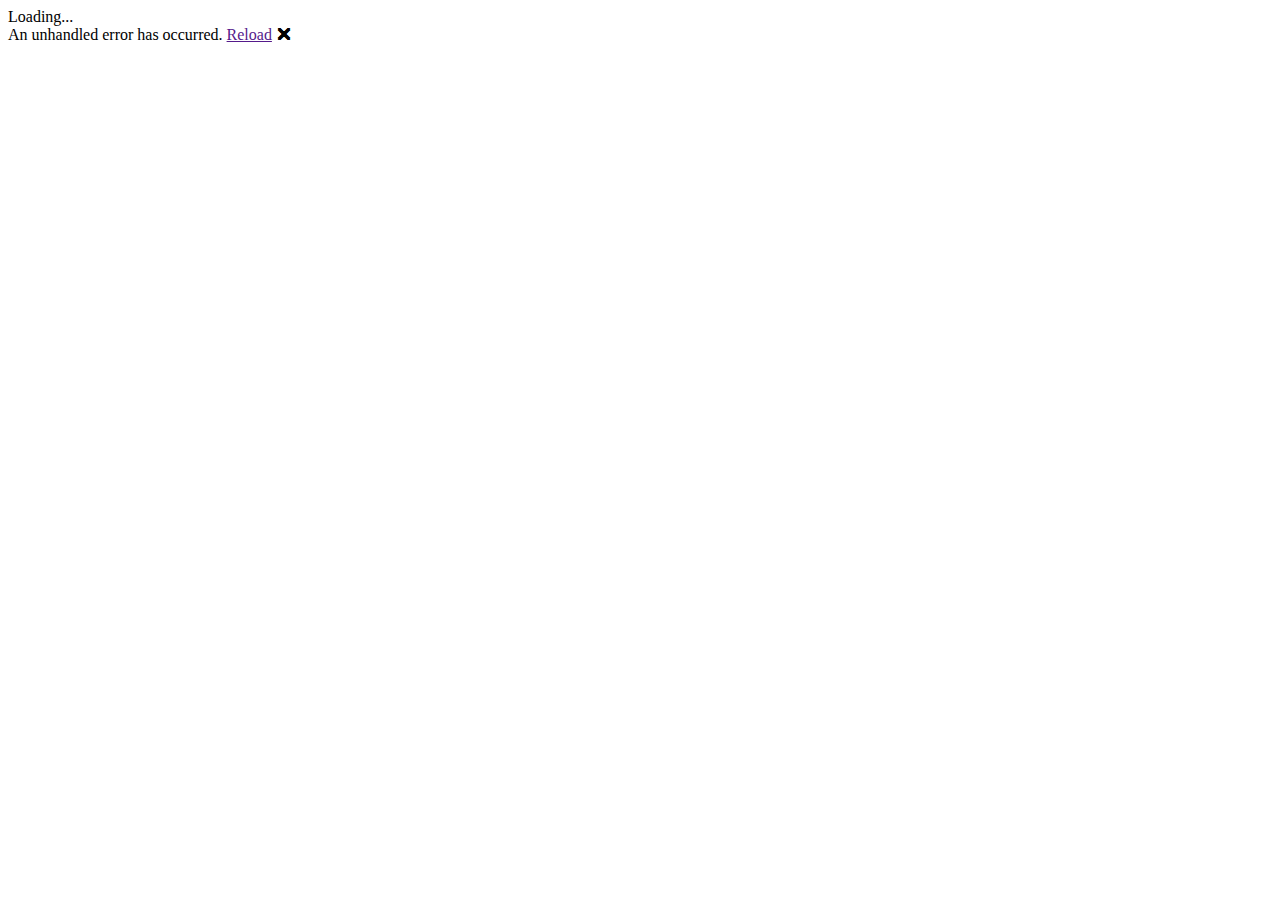
==== ShoppingOnline.Client/wwwroot/index.html @ 69ccb5be "Complete add view Customer" ====
<!DOCTYPE html>
<html>

<head>
    <meta charset="utf-8" />
    <meta name="viewport" content="width=device-width, initial-scale=1.0, maximum-scale=1.0, user-scalable=no" />
    <title>ShoppingOnline.Client</title>
    <base href="/" />
    <link href="https://fonts.googleapis.com/css?family=Roboto:300,400,500,700&display=swap" rel="stylesheet" />
    <link href="_content/MudBlazor/MudBlazor.min.css" rel="stylesheet" />

    <!-- Css Styles -->
    <link rel="stylesheet" href="css/bootstrap.min.css" type="text/css">
    <link rel="stylesheet" href="css/font-awesome.min.css" type="text/css">
    <link rel="stylesheet" href="css/nice-select.css" type="text/css">
    <link rel="stylesheet" href="css/owl.carousel.min.css" type="text/css">
    <link rel="stylesheet" href="css/magnific-popup.css" type="text/css">
    <link rel="stylesheet" href="css/slicknav.min.css" type="text/css">
    <link rel="stylesheet" href="css/style.css" type="text/css">
    <link rel="stylesheet" href="css/main.css" type="text/css">
    <link rel="stylesheet" href="css/util.css" type="text/css">
</head>

<body>
    <div id="app">Loading...</div>
    <!-- Page Preloder -->
    <div id="preloder">
        <div class="loader"></div>
    </div>
    <div id="blazor-error-ui">
        An unhandled error has occurred.
        <a href="" class="reload">Reload</a>
        <a class="dismiss">🗙</a>
    </div>
    <script src="_framework/blazor.webassembly.js"></script>
    <script src="_content/MudBlazor/MudBlazor.min.js"></script>

    <!-- Js Plugins -->
    <script src="js/jquery-3.3.1.min.js"></script>
    <script src="js/bootstrap.min.js"></script>
    <script src="js/jquery.magnific-popup.min.js"></script>
    <script src="js/jquery.slicknav.js"></script>
    <script src="js/owl.carousel.min.js"></script>
    <script src="js/jquery.nice-select.min.js"></script>
    <script src="js/mixitup.min.js"></script>
    <script src="js/main.js"></script>
</body>

</html>
---- ShoppingOnline.Client/wwwroot/css/nice-select.css ----
.nice-select {
  -webkit-tap-highlight-color: transparent;
  background-color: #fff;
  border-radius: 5px;
  border: solid 1px #e8e8e8;
  box-sizing: border-box;
  clear: both;
  cursor: pointer;
  display: block;
  float: left;
  font-family: inherit;
  font-size: 14px;
  font-weight: normal;
  height: 42px;
  line-height: 40px;
  outline: none;
  padding-left: 18px;
  padding-right: 30px;
  position: relative;
  text-align: left !important;
  -webkit-transition: all 0.2s ease-in-out;
  transition: all 0.2s ease-in-out;
  -webkit-user-select: none;
     -moz-user-select: none;
      -ms-user-select: none;
          user-select: none;
  white-space: nowrap;
  width: auto; }
  .nice-select:hover {
    border-color: #dbdbdb; }
  .nice-select:active, .nice-select.open, .nice-select:focus {
    border-color: #999; }
  .nice-select:after {
    border-bottom: 2px solid #999;
    border-right: 2px solid #999;
    content: '';
    display: block;
    height: 5px;
    margin-top: -4px;
    pointer-events: none;
    position: absolute;
    right: 12px;
    top: 50%;
    -webkit-transform-origin: 66% 66%;
        -ms-transform-origin: 66% 66%;
            transform-origin: 66% 66%;
    -webkit-transform: rotate(45deg);
        -ms-transform: rotate(45deg);
            transform: rotate(45deg);
    -webkit-transition: all 0.15s ease-in-out;
    transition: all 0.15s ease-in-out;
    width: 5px; }
  .nice-select.open:after {
    -webkit-transform: rotate(-135deg);
        -ms-transform: rotate(-135deg);
            transform: rotate(-135deg); }
  .nice-select.open .list {
    opacity: 1;
    pointer-events: auto;
    -webkit-transform: scale(1) translateY(0);
        -ms-transform: scale(1) translateY(0);
            transform: scale(1) translateY(0); }
  .nice-select.disabled {
    border-color: #ededed;
    color: #999;
    pointer-events: none; }
    .nice-select.disabled:after {
      border-color: #cccccc; }
  .nice-select.wide {
    width: 100%; }
    .nice-select.wide .list {
      left: 0 !important;
      right: 0 !important; }
  .nice-select.right {
    float: right; }
    .nice-select.right .list {
      left: auto;
      right: 0; }
  .nice-select.small {
    font-size: 12px;
    height: 36px;
    line-height: 34px; }
    .nice-select.small:after {
      height: 4px;
      width: 4px; }
    .nice-select.small .option {
      line-height: 34px;
      min-height: 34px; }
  .nice-select .list {
    background-color: #fff;
    border-radius: 5px;
    box-shadow: 0 0 0 1px rgba(68, 68, 68, 0.11);
    box-sizing: border-box;
    margin-top: 4px;
    opacity: 0;
    overflow: hidden;
    padding: 0;
    pointer-events: none;
    position: absolute;
    top: 100%;
    left: 0;
    -webkit-transform-origin: 50% 0;
        -ms-transform-origin: 50% 0;
            transform-origin: 50% 0;
    -webkit-transform: scale(0.75) translateY(-21px);
        -ms-transform: scale(0.75) translateY(-21px);
            transform: scale(0.75) translateY(-21px);
    -webkit-transition: all 0.2s cubic-bezier(0.5, 0, 0, 1.25), opacity 0.15s ease-out;
    transition: all 0.2s cubic-bezier(0.5, 0, 0, 1.25), opacity 0.15s ease-out;
    z-index: 9; }
    .nice-select .list:hover .option:not(:hover) {
      background-color: transparent !important; }
  .nice-select .option {
    cursor: pointer;
    font-weight: 400;
    line-height: 40px;
    list-style: none;
    min-height: 40px;
    outline: none;
    padding-left: 18px;
    padding-right: 29px;
    text-align: left;
    -webkit-transition: all 0.2s;
    transition: all 0.2s; }
    .nice-select .option:hover, .nice-select .option.focus, .nice-select .option.selected.focus {
      background-color: #f6f6f6; }
    .nice-select .option.selected {
      font-weight: bold; }
    .nice-select .option.disabled {
      background-color: transparent;
      color: #999;
      cursor: default; }

.no-csspointerevents .nice-select .list {
  display: none; }

.no-csspointerevents .nice-select.open .list {
  display: block; }
---- ShoppingOnline.Client/wwwroot/css/style.css ----
/******************************************************************
  Template Name: Violet 
  Description: Violet ecommerce Html Template
  Author: Colorlib
  Author URI: https://colorlib.com/
  Version: 1.0
  Created: Colorlib
******************************************************************/

/*------------------------------------------------------------------
[Table of contents]

1.  Template default CSS
	1.1	Variables
	1.2	Mixins
	1.3	Flexbox
	1.4	Reset
2.  Helper Css
3.  Header Section
4.  Hero Section
5.  Feature Section
6.  Latest Product Section
7.  Lookbok Section
8.  Logo Section
9.  Footer
10. Other Pages Style

-------------------------------------------------------------------*/

/*----------------------------------------*/
/* Template default CSS
/*----------------------------------------*/

html,
body {
	height: 100%;
	font-family: "Montserrat", sans-serif;
	-webkit-font-smoothing: antialiased;
	font-smoothing: antialiased;
	background: none;
}

h1,
h2,
h3,
h4,
h5,
h6 {
	margin: 0;
	color: #111111;
	font-weight: 500;
	font-family: "Montserrat", sans-serif;
}

h1 {
	font-size: 70px;
}

h2 {
	font-size: 36px;
}

h3 {
	font-size: 30px;
}

h4 {
	font-size: 24px;
}

h5 {
	font-size: 18px;
}

h6 {
	font-size: 16px;
}

p {
	font-size: 15px;
	color: #7b7b7b;
	font-weight: 400;
	line-height: 1.6;
	font-family: "Montserrat", sans-serif;
	margin: 0 0 15px 0;
}

img {
	max-width: 100%;
}

input:focus,
select:focus,
button:focus,
textarea:focus {
	outline: none;
}

a:hover,
a:focus {
	text-decoration: none;
	outline: none;
	color: #fff;
}

ul,
ol {
	padding: 0;
	margin: 0;
}

@font-face {
	font-family: "FuturaBT-Book";
	src: url("../fonts/FuturaBT-Book.eot?#iefix") format("embedded-opentype"), url("../fonts/FuturaBT-Book.woff") format("woff"), url("../fonts/FuturaBT-Book.ttf") format("truetype"), url("../fonts/FuturaBT-Book.svg#FuturaBT-Book") format("svg");
	font-weight: normal;
	font-style: normal;
}

/*---------------------
  Helper CSS
-----------------------*/

.section-title h2 {
	color: #1e1e1e;
	font-size: 60px;
	font-weight: 700;
}

.set-bg {
	background-repeat: no-repeat;
	background-size: cover;
	background-position: top center;
}

.spad {
	padding-top: 100px;
	padding-bottom: 100px;
}

.text-white h1,
.text-white h2,
.text-white h3,
.text-white h4,
.text-white h5,
.text-white h6,
.text-white p,
.text-white span,
.text-white li,
.text-white a {
	color: #fff;
}

/* buttons */

.primary-btn {
	color: #fff;
	display: inline-block;
	font-size: 14px;
	font-weight: 600;
	padding: 16px 40px;
	border: 2px solid #fff;
	border-radius: 50px;
	text-transform: uppercase;
}

.site-btn {
	color: #1e1e1e;
	display: inline-block;
	font-size: 14px;
	font-weight: 600;
	padding: 16px 40px;
	border: 2px solid #1e1e1e;
	border-radius: 50px;
	cursor: pointer;
	text-transform: uppercase;
}

/* Preloder */

#preloder {
	position: fixed;
	width: 100%;
	height: 100%;
	top: 0;
	left: 0;
	z-index: 999999;
	background: #000;
}

.loader {
	width: 40px;
	height: 40px;
	position: absolute;
	top: 50%;
	left: 50%;
	margin-top: -13px;
	margin-left: -13px;
	border-radius: 60px;
	animation: loader 0.8s linear infinite;
	-webkit-animation: loader 0.8s linear infinite;
}

@keyframes loader {
	0% {
		-webkit-transform: rotate(0deg);
		transform: rotate(0deg);
		border: 4px solid #f44336;
		border-left-color: transparent;
	}
	50% {
		-webkit-transform: rotate(180deg);
		transform: rotate(180deg);
		border: 4px solid #673ab7;
		border-left-color: transparent;
	}
	100% {
		-webkit-transform: rotate(360deg);
		transform: rotate(360deg);
		border: 4px solid #f44336;
		border-left-color: transparent;
	}
}

@-webkit-keyframes loader {
	0% {
		-webkit-transform: rotate(0deg);
		border: 4px solid #f44336;
		border-left-color: transparent;
	}
	50% {
		-webkit-transform: rotate(180deg);
		border: 4px solid #673ab7;
		border-left-color: transparent;
	}
	100% {
		-webkit-transform: rotate(360deg);
		border: 4px solid #f44336;
		border-left-color: transparent;
	}
}

.elements-section {
	padding-top: 100px;
}

.el-title {
	margin-bottom: 75px;
}

.element {
	margin-bottom: 100px;
}

.element:last-child {
	margin-bottom: 0;
}

/*---------------------
  Header
-----------------------*/

.header-section {
	height: 104px;
	padding-top: 38px;
	padding-bottom: 24px;
	padding-left: 45px;
	padding-right: 45px;
}

.inner-header .logo {
	float: left;
}

.inner-header .header-right {
	float: right;
	line-height: 30px;
}

.inner-header .header-right img {
	display: inline-block;
	margin-right: 20px;
	cursor: pointer;
}

.inner-header .header-right a {
	display: inline-block;
	position: relative;
}

.inner-header .header-right a img {
	margin-right: 0;
	margin-left: 4px;
}

.inner-header .header-right a span {
	font-size: 11px;
	color: #1e1e1e;
	width: 18px;
	height: 18px;
	border: 2px solid #D0D7DB;
	background: #fff;
	display: inline-block;
	line-height: 15px;
	text-align: center;
	border-radius: 50%;
	font-weight: 600;
	position: absolute;
	left: -9px;
	top: 14px;
}

.inner-header .user-access {
	float: right;
	margin-right: 100px;
}

.inner-header .user-access a {
	color: #1e1e1e;
	font-size: 16px;
	display: inline-block;
	font-weight: 500;
	position: relative;
	line-height: 42px;
}

.inner-header .user-access a.in {
	color: #838383;
	margin-left: 15px;
	position: relative;
}

.inner-header .user-access a.in::before {
	position: absolute;
	left: -13px;
	top: 1px;
	color: #1e1e1e;
	content: "/";
}

.inner-header .main-menu {
	float: right;
	margin-right: 150px;
}

.inner-header .main-menu ul li {
	display: inline-block;
	margin-left: 60px;
	position: relative;
}

.inner-header .main-menu ul li a {
	color: #1e1e1e;
	font-size: 16px;
	display: inline-block;
	font-weight: 500;
	position: relative;
	line-height: 42px;
}

.inner-header .main-menu ul li a.active:after {
	opacity: 1;
}

.inner-header .main-menu ul li a:hover:after {
	opacity: 1;
}

.inner-header .main-menu ul li a:after {
	position: absolute;
	left: 0;
	bottom: 7px;
	width: 100%;
	height: 2px;
	background: #1e1e1e;
	content: "";
	opacity: 0;
	-webkit-transform: all 0.3s;
	-webkit-transition: all 0.3s;
	transition: all 0.3s;
}

.inner-header .main-menu ul li:hover .sub-menu {
	visibility: visible;
	opacity: 1;
	margin-top: 0;
}

.inner-header .main-menu ul li .sub-menu {
	position: absolute;
	list-style: none;
	width: 220px;
	left: 0;
	top: 100%;
	padding: 20px 0;
	visibility: hidden;
	opacity: 0;
	margin-top: 50px;
	background: #fff;
	z-index: 99;
	-webkit-transition: all 0.4s;
	transition: all 0.4s;
	-webkit-box-shadow: 2px 7px 20px rgba(0, 0, 0, 0.2);
	box-shadow: 2px 7px 20px rgba(0, 0, 0, 0.2);
}

.inner-header .main-menu ul li .sub-menu li {
	display: block;
	margin: 0;
}

.inner-header .main-menu ul li .sub-menu li a {
	display: block;
	color: #000;
	margin-right: 0;
	padding: 0px 20px;
	font-size: 14px;
	line-height: 2.3;
}

.inner-header .main-menu ul li .sub-menu li a:after {
	display: none;
}

.slicknav_menu {
	display: none;
}

/*---------------------
  Search Bar
-----------------------*/

.search-model {
	display: none;
	position: fixed;
	width: 100%;
	height: 100%;
	left: 0;
	top: 0;
	background: #000;
	z-index: 99999;
}

.search-model-form {
	padding: 0 15px;
}

.search-model-form input {
	width: 500px;
	font-size: 40px;
	border: none;
	border-bottom: 2px solid #333;
	background: none;
	color: #999;
}

.search-close-switch {
	position: absolute;
	width: 50px;
	height: 50px;
	background: #333;
	color: #fff;
	text-align: center;
	border-radius: 50%;
	padding-top: 6px;
	font-size: 26px;
	top: 30px;
	cursor: pointer;
	-webkit-transform: rotate(45deg);
	transform: rotate(45deg);
	font-weight: 300;
}

/*---------------------
  Header Info
-----------------------*/

.header-info {
	background: #B0BCC2;
	overflow: hidden;
	padding: 10px 45px;
}

.header-info .header-item {
	overflow: hidden;
}

.header-info .header-item img {
	display: inline-block;
	margin-right: 13px;
}

.header-info .header-item p {
	display: inline-block;
	line-height: 1;
	font-size: 14px;
	color: #fff;
	font-weight: 500;
	margin-bottom: 0;
	position: relative;
	top: 3px;
}

/*---------------------
  Hero Slider
-----------------------*/

.hero-items .owl-dots {
	position: absolute;
	left: 110px;
	bottom: 62px;
}

.hero-items .owl-dots button {
	display: inline-block;
	height: 11px;
	width: 11px;
	background: #969D9E;
	border-radius: 50%;
	margin-right: 9px;
}

.hero-items .owl-dots button.active {
	background: #1e1e1e;
}

.hero-items .owl-nav button[type=button] {
	display: inline-block;
	height: 68px;
	width: 68px;
	background: #B0BCC2;
	font-size: 35px;
	color: #fff;
	border-radius: 50%;
	text-align: center;
	position: absolute;
	left: 60px;
	top: 345px;
}

.hero-items .owl-nav button[type=button].owl-next {
	left: auto;
	right: 60px;
	display: none;
}

.single-slider-item {
	padding: 270px 0;
	text-align: center;
	height: 100%;
}

.single-slider-item h1 {
	color: #fff;
	font-size: 110px;
	font-weight: 700;
	line-height: 85px;
}

.single-slider-item h2 {
	color: #fff;
	font-size: 96px;
	font-weight: 400;
	margin-bottom: 28px;
}

.single-slider-item .primary-btn,
.single-slider-item h1,
.single-slider-item h2 {
	position: relative;
	top: 50px;
	opacity: 0;
}

.hero-items .owl-item.active .single-slider-item h1,
.hero-items .owl-item.active .single-slider-item h2,
.hero-items .owl-item.active .single-slider-item .primary-btn {
	top: 0;
	opacity: 1;
}

.hero-items .owl-item.active .single-slider-item h1 {
	-webkit-transition: all 0.5s ease 0.4s;
	transition: all 0.5s ease 0.4s;
}

.hero-items .owl-item.active .single-slider-item h2 {
	-webkit-transition: all 0.5s ease 0.6s;
	transition: all 0.5s ease 0.6s;
}

.hero-items .owl-item.active .single-slider-item .primary-btn {
	-webkit-transition: all 0.5s ease 0.8s;
	transition: all 0.5s ease 0.8s;
}

/*---------------------
  Features Section
-----------------------*/

.features-section {
	padding-bottom: 0;
}

.features-ads {
	padding-bottom: 67px;
}

.features-ads .single-features-ads {
	text-align: center;
	margin-bottom: 30px;
}

.features-ads .single-features-ads.first {
	margin-top: 39px;
}

.features-ads .single-features-ads.second {
	margin-top: 8px;
}

.features-ads .single-features-ads img {
	margin-bottom: 15px;
}

.features-ads .single-features-ads h4 {
	color: #1e1e1e;
	font-size: 22px;
	font-weight: 700;
	line-height: 50px;
}

.features-ads .single-features-ads p {
	color: #727272;
	font-size: 14px;
	line-height: 27px;
	font-weight: 500;
}

.features-box .single-box-item {
	position: relative;
}

.features-box .single-box-item.first-box {
	margin-bottom: 35px;
}

.features-box .single-box-item.first-box .box-text {
	position: absolute;
	right: 60px;
	top: 106px;
}

.features-box .single-box-item.first-box .box-text .trend-alert {
	color: #1e1e1e;
	display: block;
	font-size: 22px;
	font-family: "FuturaBT-Book";
	letter-spacing: 2px;
	line-height: 45px;
	text-transform: uppercase;
	margin-bottom: 38px;
}

.features-box .single-box-item.first-box .box-text .primary-btn {
	border-color: #D0D7DB;
	color: #1e1e1e;
}

.features-box .single-box-item.second-box {
	margin-bottom: 35px;
}

.features-box .single-box-item.second-box .box-text {
	position: absolute;
	left: 56px;
	top: 150px;
}

.features-box .single-box-item.second-box .box-text .trend-year {
	color: #fff;
	opacity: 1;
}

.features-box .single-box-item.second-box .box-text .trend-alert {
	color: #5b5b5b;
	display: inline-block;
	font-size: 16px;
	font-family: "FuturaBT-Book";
	text-transform: uppercase;
	letter-spacing: 4px;
	line-height: 45px;
}

.features-box .single-box-item.large-box .box-text {
	position: absolute;
	left: 125px;
	top: 60px;
}

.features-box .single-box-item.large-box .box-text .trend-year {
	color: #838383;
	opacity: 1;
}

.features-box .single-box-item.large-box .box-text h2 {
	font-size: 60px;
	font-weight: 700;
	line-height: 56px;
}

.features-box .single-box-item.large-box .box-text .trend-alert {
	color: #5b5b5b;
	display: inline-block;
	font-size: 22px;
	font-family: "FuturaBT-Book";
	letter-spacing: 2px;
	line-height: 36px;
	text-transform: uppercase;
}

.features-box .single-box-item img {
	min-width: 100%;
}

.features-box .single-box-item .box-text .trend-year {
	color: #1e1e1e;
	font-size: 22px;
	font-weight: 700;
	opacity: 0.32;
	display: inline-block;
}

.features-box .single-box-item .box-text h2 {
	color: #1e1e1e;
	font-size: 48px;
	font-weight: 600;
	line-height: 38px;
}

/*---------------------
  Latest Product
-----------------------*/

.latest-products {
	padding-top: 55px;
	padding-bottom: 65px;
}

.product-filter {
	margin-bottom: 100px;
}

.product-filter .section-title {
	margin-bottom: 20px;
}

.product-filter .product-controls li {
	list-style: none;
	display: inline-block;
	color: #838383;
	font-size: 14px;
	margin-right: 42px;
	font-weight: 500;
	cursor: pointer;
}

.product-filter .product-controls li.mixitup-control-active {
	color: #1e1e1e;
}

.product-filter .product-controls li:hover {
	color: #1e1e1e;
}

.product-filter .product-controls li:last-child {
	margin-right: 0;
}

.single-product-item {
	margin-bottom: 30px;
}

.single-product-item figure {
	margin-bottom: 40px;
	position: relative;
	overflow: hidden;
}

.single-product-item figure img {
	min-width: 100%;
}

.single-product-item figure .p-status {
	position: absolute;
	left: 20px;
	top: 20px;
	padding: 5px 16px;
	font-size: 12px;
	background: #1e1e1e;
	color: #fff;
	border-radius: 50px;
}

.single-product-item figure .p-status.sale {
	background: #FE439F;
}

.single-product-item figure .p-status.popular {
	background: #D0D7DB;
}

.single-product-item .product-text {
	text-align: center;
}

.single-product-item .product-text h6 {
	color: #727272;
	margin-bottom: 15px;
}

.single-product-item .product-text p {
	color: #1e1e1e;
	font-size: 18px;
	font-weight: 700;
	margin-bottom: 0;
}

/*---------------------
  Lookbok Section
-----------------------*/

.lookbok-left {
	padding-top: 105px;
}

.lookbok-left .section-title {
	margin-bottom: 30px;
}

.lookbok-left .section-title h2 {
	line-height: 50px;
}

.lookbok-left p {
	color: #787878;
	font-size: 14px;
	line-height: 27px;
	font-weight: 500;
	margin-bottom: 40px;
}

.lookbok-left .primary-btn.look-btn {
	background-color: #B0BCC2;
}

.lookbok-pic {
	position: relative;
}

.lookbok-pic img {
	min-width: 100%;
	height: 100%;
}

.lookbok-pic .pic-text {
	position: absolute;
	left: 0;
	right: 0;
	bottom: 0;
	text-align: center;
	font-size: 135px;
	color: #fff;
	font-weight: 600;
	line-height: 97px;
}

/*---------------------
  Logo Section
-----------------------*/

.logo-section {
	padding: 70px 120px;
}

.logo-section .logo-item {
	display: -webkit-box;
	display: -ms-flexbox;
	display: flex;
	-webkit-box-align: center;
	-ms-flex-align: center;
	align-items: center;
	-webkit-box-pack: center;
	-ms-flex-pack: center;
	justify-content: center;
	height: 120px;
	opacity: 0.1;
	-webkit-transition: 0.4s;
	transition: 0.4s;
}

.logo-section .logo-item:hover {
	opacity: 1;
}

.logo-section .owl-carousel .owl-item img {
	display: block;
	width: auto;
}

/*---------------------
  Footer
-----------------------*/

.footer-section {
	background: #262626;
	padding-bottom: 0;
}

.newslatter-form {
	margin-bottom: 90px;
}

.newslatter-form form {
	position: relative;
}

.newslatter-form form input {
	width: 100%;
	border: 2px solid #454747;
	border-radius: 50px;
	height: 53px;
	background: transparent;
	color: #535353;
	font-size: 14px;
	font-style: italic;
	font-weight: 600;
	padding-left: 30px;
	position: relative;
}

.newslatter-form form button {
	width: 310px;
	height: 53px;
	background: #B0BCC2;
	border: 2px solid #B0BCC2;
	color: #fff;
	cursor: pointer;
	text-transform: uppercase;
	font-size: 14px;
	font-weight: 600;
	border-radius: 50px;
	position: absolute;
	right: 0;
}

.footer-widget {
	margin-bottom: 40px;
}

.footer-widget .single-footer-widget {
	margin-bottom: 30px;
}

.footer-widget .single-footer-widget h4 {
	color: #fff;
	font-size: 26px;
	margin-bottom: 44px;
}

.footer-widget .single-footer-widget ul li {
	color: #fff;
	font-size: 14px;
	font-weight: 500;
	list-style: none;
	line-height: 36px;
	opacity: 0.5;
}

.social-links-warp {
	background: #222121;
	padding: 46px 0;
}

.social-links a {
	margin-right: 88px;
	display: inline-block;
}

.social-links a:last-child {
	margin-right: 0;
}

.social-links a i {
	font-size: 30px;
	color: #d7d7d7;
	float: left;
	margin-right: 19px;
	overflow: hidden;
	-webkit-transition: all 0.3s;
	transition: all 0.3s;
}

.social-links a span {
	display: inline-block;
	font-size: 12px;
	font-weight: 400;
	text-transform: uppercase;
	color: #9f9fa0;
	padding-top: 10px;
	-webkit-transition: all 0.3s;
	transition: all 0.3s;
}

.social-links a.instagram:hover i {
	color: #2F5D84;
}

.social-links a.google-plus:hover i {
	color: #E04B37;
}

.social-links a.twitter:hover i {
	color: #5abed6;
}

.social-links a.pinterest:hover i {
	color: #CD212D;
}

.social-links a.facebook:hover i {
	color: #39599F;
}

.social-links a.twitter:hover i {
	color: #5abed6;
}

.social-links a.youtube:hover i {
	color: #D12227;
}

.social-links a.tumblr:hover i {
	color: #37475E;
}

.social-links a:hover span {
	color: #fff;
}

/*---------------------------- Other Pages Styles ----------------------------*/

/*---------------------
  Page Add
-----------------------*/

.page-add {
	padding-top: 31px;
	margin-bottom: 92px;
}

.page-add .page-breadcrumb {
	padding-top: 34px;
}

.page-add .page-breadcrumb h2 {
	color: #1e1e1e;
	font-size: 48px;
	font-weight: 600;
}

.page-add .page-breadcrumb h2 span {
	color: #B0BCC2;
}

.page-add .page-breadcrumb a {
	color: #838383;
	display: inline-block;
	font-size: 12px;
	font-weight: 600;
	margin-right: 6px;
	position: relative;
}

.page-add .page-breadcrumb a.active {
	color: #1e1e1e;
}

.page-add .page-breadcrumb a:last-child:after {
	display: none;
}

.page-add .page-breadcrumb a:after {
	position: absolute;
	top: 1px;
	right: -5px;
	content: "/";
}

/*---------------------
  Categories Page
-----------------------*/

.categories-controls {
	margin-bottom: 45px;
}

.categories-controls .categories-filter .cf-left {
	float: left;
}

.categories-controls .categories-filter .cf-left .nice-select {
	background-color: transparent;
	border-radius: 0;
	border: none;
	position: relative;
	padding-left: 0;
	font-size: 14px;
	font-weight: 500;
	color: #838383;
}

.categories-controls .categories-filter .cf-left .nice-select:before {
	position: absolute;
	left: 0;
	bottom: 8px;
	width: 100%;
	height: 2px;
	background: #838383;
	content: "";
}

.categories-controls .categories-filter .cf-left .nice-select:after {
	height: 9px;
	right: 2px;
	top: 46%;
	width: 9px;
}

.categories-controls .categories-filter .cf-left .nice-select .list {
	border-radius: 0;
	margin-top: -8px;
}

.categories-controls .categories-filter .cf-right {
	float: right;
	line-height: 30px;
}

.categories-controls .categories-filter .cf-right span {
	color: #838383;
	font-size: 12px;
	font-weight: 500;
	margin-right: 24px;
}

.categories-controls .categories-filter .cf-right a {
	color: #838383;
	display: inline-block;
	font-size: 12px;
	font-weight: 500;
	margin-right: 25px;
	position: relative;
}

.categories-controls .categories-filter .cf-right a.active:after {
	opacity: 1;
}

.categories-controls .categories-filter .cf-right a:after {
	position: absolute;
	left: 0;
	bottom: -2px;
	width: 10px;
	height: 2px;
	background: #000000;
	content: "";
	opacity: 0;
	-webkit-transition: all 0.3s;
	transition: all 0.3s;
}

.categories-controls .categories-filter .cf-right a:hover:after {
	opacity: 1;
}

.categories-controls .categories-filter .cf-right a:last-child {
	margin-right: 0;
}

.categories-page {
	padding-top: 0;
}

.categories-page .single-product-item figure {
	position: relative;
	z-index: 1;
}

.categories-page .single-product-item figure:hover:after {
	opacity: 0.48;
}

.categories-page .single-product-item figure:hover .hover-icon {
	opacity: 1;
	visibility: visible;
}

.categories-page .single-product-item figure:after {
	position: absolute;
	left: 0;
	top: 0;
	height: 100%;
	width: 100%;
	background: #000000;
	content: "";
	opacity: 0;
	-webkit-transition: all 0.3s;
	transition: all 0.3s;
}

.categories-page .single-product-item figure .p-status {
	z-index: 99;
}

.categories-page .single-product-item figure .hover-icon {
	position: absolute;
	left: 50%;
	top: 50%;
	-webkit-transform: translate(-19px, -22px);
	transform: translate(-19px, -22px);
	z-index: 99;
	opacity: 0;
	visibility: hidden;
	-webkit-transition: all 0.3s;
	transition: all 0.3s;
}

.categories-page .single-product-item .product-text {
	text-align: left;
	display: block;
}

.categories-page .single-product-item .product-text a {
	display: block;
}

.more-product {
	margin-top: 16px;
}

.more-product .primary-btn {
	color: #242424;
	border-color: #D0D7DB;
	font-weight: 700;
}

.mfp-zoom-out-cur,
.mfp-zoom-out-cur .mfp-image-holder .mfp-close {
	cursor: pointer;
}

/*---------------------
  Product Page
-----------------------*/

.product-control {
	margin-bottom: 53px;
}

.product-control a {
	color: #838383;
	display: inline-block;
	font-size: 12px;
	font-weight: 600;
	margin-right: 25px;
}

.product-slider .owl-dots {
	position: absolute;
	width: 100%;
	bottom: 34px;
	text-align: center;
}

.product-slider .owl-dots button {
	display: -webkit-inline-box;
	display: -ms-inline-flexbox;
	display: inline-flex;
	height: 11px;
	width: 11px;
	background: #969d9e;
	border-radius: 50%;
	margin-right: 10px;
}

.product-slider .owl-dots button:last-child {
	margin-right: 0;
}

.product-slider .owl-dots button.active {
	background: #ffffff;
}

.product-img figure {
	margin: 0;
	position: relative;
}

.product-img figure img {
	min-width: 100%;
}

.product-img figure .p-status {
	position: absolute;
	left: 20px;
	top: 20px;
	padding: 3px 16px;
	font-size: 12px;
	background: #1e1e1e;
	color: #fff;
	border-radius: 50px;
}

.product-content {
	padding-top: 42px;
}

.product-content h2 {
	color: #1e1e1e;
	font-weight: 700;
	margin-bottom: 12px;
}

.product-content .pc-meta {
	margin-bottom: 35px;
}

.product-content .pc-meta h5 {
	color: #1e1e1e;
	font-weight: 700;
	margin-bottom: 18px;
}

.product-content .pc-meta .rating i {
	font-size: 20px;
	color: #FFD200;
	margin-right: 4px;
}

.product-content p {
	color: #838383;
	font-size: 14px;
	font-weight: 500;
	line-height: 30px;
	margin-bottom: 35px;
}

.product-content .tags {
	margin-bottom: 52px;
}

.product-content .tags li {
	color: #1e1e1e;
	font-size: 14px;
	font-weight: 600;
	line-height: 30px;
	list-style: none;
}

.product-content .tags li span {
	color: #838383;
}

.product-content .product-quantity {
	display: inline-block;
	margin-right: 10px;
}

.product-content .product-quantity .pro-qty {
	height: 56px;
	width: 173px;
	border: 2px solid #EEF1F2;
	border-radius: 50px;
	text-align: center;
}

.product-content .product-quantity .pro-qty input {
	width: 50px;
	text-align: center;
	background: transparent;
	border: none;
	font-size: 18px;
	font-family: "Montserrat", sans-serif;
	font-weight: 700;
	height: 100%;
}

.product-content .product-quantity .pro-qty .qtybtn {
	color: #838383;
	cursor: pointer;
	font-size: 18px;
	font-family: "Montserrat", sans-serif;
	font-weight: 700;
	padding: 16px 0;
}

.product-content .pc-btn {
	border-color: #D0D7DB;
	color: #4a4a4a;
}

.product-content .p-info {
	margin-top: 75px;
}

.product-content .p-info li {
	display: inline-block;
	list-style: none;
	color: #1e1e1e;
	font-size: 14px;
	font-weight: 600;
	margin-right: 28px;
	cursor: pointer;
}

/*---------------------
  Related Products
-----------------------*/

.related-product {
	padding-top: 95px;
	padding-bottom: 65px;
}

.related-product .section-title {
	margin-bottom: 60px;
}

/*---------------------
  Cart Page
-----------------------*/

.page-add.cart-page-add {
	margin-bottom: 34px;
}

.cart-table {
	margin-bottom: 28px;
}

.cart-table table {
	width: 100%;
}

.cart-table table thead {
	border-bottom: 2px solid #D0D7DB;
}

.cart-table table thead tr th {
	color: #838383;
	font-size: 12px;
	font-weight: 500;
	padding: 16px 0;
}

.cart-table table tbody td {
	margin-top: 29px;
	padding-top: 29px;
}

.cart-table table .product-h {
	text-align: left;
}

.cart-table table .quan {
	padding-left: 30px;
}

.cart-table table .product-col {
	display: table;
}

.cart-table table .product-col img {
	max-width: 100px;
}

.cart-table table .product-col .p-title {
	display: table-cell;
	vertical-align: middle;
	padding-left: 30px;
	padding-right: 15px;
}

.cart-table table .product-col .p-title h5 {
	color: #1e1e1e;
	font-weight: 600;
}

.cart-table table .price-col {
	color: #1e1e1e;
	font-size: 18px;
	font-weight: 600;
	width: 14%;
	padding-right: 15px;
}

.cart-table table .quantity-col {
	width: 28%;
}

.cart-table table .quantity-col .pro-qty {
	height: 56px;
	width: 173px;
	border: 2px solid #EEF1F2;
	border-radius: 50px;
	text-align: center;
}

.cart-table table .quantity-col .pro-qty input {
	width: 50px;
	text-align: center;
	background: transparent;
	border: none;
	font-size: 18px;
	font-family: "Montserrat", sans-serif;
	font-weight: 700;
	height: 100%;
}

.cart-table table .quantity-col .pro-qty .qtybtn {
	color: #838383;
	cursor: pointer;
	font-size: 18px;
	font-family: "Montserrat", sans-serif;
	font-weight: 700;
	padding: 16px 0;
}

.cart-table table .total {
	color: #1e1e1e;
	font-size: 18px;
	font-weight: 600;
	width: 16%;
}

.cart-table table .product-close {
	color: #1e1e1e;
	font-size: 18px;
	font-weight: 600;
	width: 6%;
	cursor: pointer;
}

.cart-btn {
	background: #F9FBFB;
	padding: 50px 0;
}

.cart-btn .coupon-input {
	padding-left: 35px;
}

.cart-btn .coupon-input input {
	height: 57px;
	width: 460px;
	border: none;
	border-bottom: 2px solid #D0D7DB;
	background: transparent;
	color: #1e1e1e;
	font-size: 14px;
	font-weight: 500;
}

.cart-btn .coupon-input input::-webkit-input-placeholder {
	color: #1e1e1e;
	font-weight: 600;
	text-transform: uppercase;
}

.cart-btn .coupon-input input::-moz-placeholder {
	color: #1e1e1e;
	font-weight: 600;
	text-transform: uppercase;
}

.cart-btn .coupon-input input:-ms-input-placeholder {
	color: #1e1e1e;
	font-weight: 600;
	text-transform: uppercase;
}

.cart-btn .coupon-input input::-ms-input-placeholder {
	color: #1e1e1e;
	font-weight: 600;
	text-transform: uppercase;
}

.cart-btn .coupon-input input::placeholder {
	color: #1e1e1e;
	font-weight: 600;
	text-transform: uppercase;
}

.cart-btn .site-btn.clear-btn {
	color: #4a4a4a;
	border-color: #D0D7DB;
	margin-right: 5px;
}

.cart-btn .site-btn.update-btn {
	margin-right: 35px;
}

.shopping-method {
	padding-top: 30px;
	padding-bottom: 0px;
}

.shipping-info {
	overflow: hidden;
	margin-bottom: 45px;
}

.shipping-info h5 {
	color: #1e1e1e;
	margin-bottom: 50px;
}

.shipping-info .cs-item {
	float: left;
	margin-right: 126px;
}

.shipping-info .cs-item.last {
	margin-right: 0;
}

.shipping-info .cs-item input[type=radio] {
	visibility: hidden;
	position: absolute;
}

.shipping-info .cs-item label {
	color: #838383;
	font-size: 14px;
	font-weight: 600;
	text-transform: uppercase;
	padding-left: 26px;
	cursor: pointer;
	position: relative;
}

.shipping-info .cs-item label:after {
	position: absolute;
	left: 0;
	top: 3px;
	height: 15px;
	width: 15px;
	border: 2px solid #D0D7DB;
	border-radius: 50%;
	content: "";
}

.shipping-info .cs-item label.active {
	color: #1e1e1e;
}

.shipping-info .cs-item label.active:after {
	border-color: #1e1e1e;
}

.shipping-info .cs-item label span {
	color: #838383;
	display: block;
	font-size: 12px;
	text-transform: none;
	margin-top: 9px;
	position: relative;
	cursor: text;
}

.shipping-info .cs-item label span:after {
	position: absolute;
	left: 0;
	bottom: 2px;
	width: 136px;
	border-bottom: 2px solid #D6D6D6;
	content: "";
}

.total-info .total-table {
	margin-bottom: 42px;
}

.total-info .total-table table {
	width: 100%;
}

.total-info .total-table table thead {
	border-top: 2px solid #D0D7DB;
	border-bottom: 2px solid #D0D7DB;
}

.total-info table tr th {
	color: #838383;
	font-size: 12px;
	font-weight: 500;
	padding: 16px 0;
}

.total-info table tr td {
	color: #1e1e1e;
	font-size: 18px;
	font-weight: 600;
	padding-top: 22px;
}

.total-info table tr .total {
	width: 26%;
}

.total-info table tr .total-cart {
	text-align: right;
	padding-right: 26px;
}

.total-info table tr .sub-total {
	padding-left: 8px;
}

.total-info table tr .shipping {
	padding-left: 12px;
}

.total-info table tr .total-cart-p {
	padding-right: 40px;
	text-align: right;
}

.total-info .primary-btn.chechout-btn {
	border-color: #1e1e1e;
	color: #1e1e1e;
}

/*---------------------
  Cart Total Page 
-----------------------*/

.cart-total-page {
	padding-top: 0;
}

.checkout-form h3 {
	color: #1e1e1e;
	margin-bottom: 75px;
	padding-bottom: 14px;
	border-bottom: 2px solid #D0D7DB;
}

.checkout-form .in-name {
	color: #1e1e1e;
	font-size: 14px;
	font-weight: 600;
	text-align: right;
	margin: 0;
	margin-top: 18px;
}

.checkout-form input[type=text] {
	width: 100%;
	border: 0;
	padding-bottom: 12px;
	border-bottom: 2px solid #E7EBED;
	color: #838383;
	font-size: 12px;
	font-weight: 500;
	margin-bottom: 32px;
}

.checkout-form .cart-select {
	margin-bottom: 35px;
}

.checkout-form .cart-select.country-usa {
	font-size: 16px;
	font-weight: 500;
}

.checkout-form .nice-select {
	border-radius: 0;
	border: none;
	font-size: 12px;
	color: #838383;
	height: 37px;
	width: 100%;
	border-bottom: 2px solid #E7EBED;
}

.checkout-form .nice-select:after {
	display: none;
}

.checkout-form .nice-select .list {
	margin-top: 3px;
	width: 100%;
	border-radius: 0;
}

.checkout-form .nice-select .option {
	color: #1e1e1e;
	font-weight: 600;
	font-size: 14px;
}

.checkout-form .diff-addr {
	margin-top: 12px;
}

.checkout-form .diff-addr input {
	width: auto;
	border: 0;
	padding-bottom: 0;
	border-bottom: none;
	margin-bottom: 0;
}

.checkout-form .diff-addr input[type=radio] {
	position: absolute;
	visibility: hidden;
}

.checkout-form .diff-addr label {
	color: #838383;
	font-size: 12px;
	font-weight: 500;
	cursor: pointer;
	padding-left: 26px;
	position: relative;
}

.checkout-form .diff-addr label.active:after {
	border-color: #1e1e1e;
}

.checkout-form .diff-addr label:after {
	position: absolute;
	left: 0;
	top: 1px;
	height: 15px;
	width: 15px;
	border: 2px solid #D0D7DB;
	border-radius: 50%;
	content: "";
}

.order-table {
	background: #f9fbfb;
	padding-top: 30px;
	padding-bottom: 40px;
	padding-left: 20px;
	padding-right: 20px;
	margin-top: 25px;
}

.order-table .cart-item {
	overflow: hidden;
	margin-bottom: 25px;
}

.order-table .cart-item span {
	display: inline-block;
	color: #838383;
	font-size: 12px;
	font-weight: 600;
}

.order-table .cart-item p {
	display: inline-block;
	float: right;
	color: #1e1e1e;
	font-size: 18px;
	font-weight: 600;
	margin: 0;
}

.order-table .cart-item p.product-name {
	font-size: 14px;
	font-weight: 600;
}

.order-table .cart-total {
	overflow: hidden;
	padding-top: 20px;
	border-top: 2px solid #D0D7DB;
	margin-top: 110px;
}

.order-table .cart-total span {
	display: inline-block;
	color: #838383;
	font-size: 12px;
	font-weight: 600;
}

.order-table .cart-total p {
	display: inline-block;
	float: right;
	color: #1e1e1e;
	font-size: 18px;
	font-weight: 600;
	margin: 0;
}

.payment-method {
	padding-top: 22px;
}

.payment-method h3 {
	margin-bottom: 60px;
	padding-bottom: 18px;
}

.payment-method ul {
	margin-bottom: 56px;
}

.payment-method ul li {
	color: #838383;
	font-size: 14px;
	font-weight: 500;
	list-style: none;
	margin-bottom: 25px;
}

.payment-method ul li img {
	margin-left: 20px;
}

.payment-method ul li label {
	cursor: pointer;
	position: relative;
}

.payment-method ul li label.active:after {
	border-color: #1e1e1e;
}

.payment-method ul li label:after {
	position: absolute;
	right: -35px;
	top: 4px;
	height: 15px;
	width: 15px;
	border: 2px solid #D0D7DB;
	border-radius: 50%;
	content: "";
}

.payment-method ul li input[type=radio] {
	position: absolute;
	visibility: hidden;
}

.payment-method button {
	color: #1e1e1e;
	background: transparent;
	border: none;
	font-weight: 600;
	width: 100%;
	padding: 16px;
	border: 2px solid #1e1e1e;
	border-radius: 50px;
	cursor: pointer;
	text-transform: uppercase;
}

/*---------------------
  Cart Total Page 
-----------------------*/

.contact-section {
	padding-bottom: 94px;
}

.contact-form input {
	width: 100%;
	font-size: 12px;
	font-weight: 600;
	color: #838383;
	border: 0;
	padding-bottom: 14px;
	border-bottom: 2px solid #E7EBED;
	margin-bottom: 25px;
}

.contact-form textarea {
	width: 100%;
	border-bottom: 2px solid #E7EBED;
	font-size: 12px;
	font-weight: 600;
	color: #838383;
	border-left: 0;
	height: 215px;
	border-right: 0;
	border-top: 0;
	resize: none;
	margin-bottom: 40px;
}

.contact-form button {
	color: #1e1e1e;
	background: transparent;
	border: none;
	font-size: 14px;
	font-weight: 600;
	padding: 16px 50px;
	border: 2px solid #1e1e1e;
	border-radius: 50px;
	cursor: pointer;
	text-transform: uppercase;
}

.contact-widget .cw-item {
	margin-bottom: 50px;
}

.contact-widget .cw-item h5 {
	color: #1e1e1e;
	font-weight: 600;
	margin-bottom: 30px;
}

.contact-widget .cw-item ul li {
	color: #838383;
	font-size: 14px;
	font-weight: 500;
	list-style: none;
	line-height: 28px;
}

.map {
	padding-top: 100px;
}

.map iframe {
	width: 100%;
}

/* ---------------------------------- Responsive Media Styles ---------------------------------*/

@media only screen and (min-width: 1500px) and (max-width: 1920px) {
	.inner-header .user-access {
		float: right;
		margin-right: 200px;
	}
	.inner-header .main-menu {
		float: right;
		margin-right: 238px;
	}
}

@media only screen and (min-width: 1200px) and (max-width: 1340px) {
	.inner-header .user-access {
		margin-right: 60px;
	}
	.inner-header .main-menu {
		margin-right: 55px;
	}
}

/* Medium Device : 1280px */

@media only screen and (min-width: 992px) and (max-width: 1199px) {
	.inner-header .main-menu {
		margin-right: 70px;
	}
	.inner-header .main-menu ul li {
		margin-left: 45px;
	}
	.inner-header .user-access {
		display: none;
	}
	.header-info .shipping-chrg {
		margin-right: 10px;
	}
	.lookbok-left {
		padding-top: 0px;
	}
	.lookbok-pic .pic-text {
		font-size: 95px;
		line-height: 68px;
	}
	.social-links a {
		margin-right: 50px;
	}
	.product-content {
		padding-top: 20px;
	}
	.product-content .p-info {
		margin-top: 35px;
	}
	.cart-btn .site-btn.update-btn {
		margin-right: 0;
		padding: 16px 35px;
	}
	.header-info .shipping-chrg p {
		font-size: 13px;
	}
	.logo-section {
		padding: 70px 0;
	}
	.order-table .cart-item p.product-name {
		font-size: 12px;
		font-weight: 600;
		padding-top: 3px;
	}
}

/* Tablet Device : 768px */

@media only screen and (min-width: 768px) and (max-width: 991px) {
	.header-section {
		padding-left: 0;
		padding-right: 0;
	}
	.inner-header .main-menu {
		margin-right: 50px;
	}
	.inner-header .main-menu ul li {
		margin-left: 30px;
	}
	.header-info .shipping-chrg {
		float: none;
		margin-right: 0;
	}
	.header-info .student-disc {
		float: none;
	}
	.header-info .coupon-code {
		float: none;
	}
	.inner-header .user-access {
		display: none;
	}
	.page-add .page-breadcrumb {
		margin-bottom: 20px;
	}
	.lookbok-left {
		margin-bottom: 30px;
	}
	.checkout-form .in-name {
		text-align: left;
	}
	.social-links a {
		margin-right: 15px;
	}
	.social-links a i {
		margin-right: 10px;
	}
	.cart-btn {
		padding: 50px 30px;
	}
	.cart-btn .coupon-input {
		padding-left: 0;
		margin-bottom: 30px;
	}
	.cart-btn .coupon-input input {
		width: 100%;
	}
	.shipping-info .cs-item {
		margin-right: 15px;
	}
	.contact-form {
		margin-bottom: 40px;
	}
	.logo-section {
		padding: 70px 0;
	}
	.lookbok-left {
		padding-top: 0;
	}
}

/* Large Mobile : 480px */

@media only screen and (max-width: 767px) {
	.header-section {
		height: auto;
		padding-bottom: 0;
	}
	.inner-header {
		overflow: hidden;
	}
	.inner-header .user-access {
		margin-right: 10px;
	}
	.slicknav_menu {
		display: block;
		margin-top: 10px;
	}
	.inner-header .header-right {
		margin-right: 20px;
		margin-top: 4px;
	}
	.slicknav_nav ul {
		margin: 0 0 0 0;
	}
	.main-menu {
		display: none;
	}
	.header-section {
		overflow: hidden;
	}
	.single-slider-item h1 {
		font-size: 72px;
	}
	.single-slider-item h2 {
		font-size: 42px;
	}
	.lookbok-left {
		margin-bottom: 30px;
	}
	.contact-form {
		margin-bottom: 40px;
	}
	.newslatter-form form button {
		position: relative;
		margin-top: 15px;
		width: 100%;
	}
	.header-info .shipping-chrg {
		float: none;
		margin-right: 0;
	}
	.header-info .student-disc {
		float: none;
	}
	.header-info .coupon-code {
		float: none;
	}
	.hero-items .owl-nav button[type=button] {
		left: 5px;
	}
	.social-links {
		text-align: center;
	}
	.social-links a {
		margin-right: 20px;
	}
	.social-links a i {
		margin-right: 0;
	}
	.social-links a span {
		display: none;
	}
	.lookbok-pic .pic-text {
		font-size: 115px;
		line-height: 82px;
	}
	.page-add .page-breadcrumb {
		margin-bottom: 20px;
	}
	.cart-table {
		overflow-y: auto;
	}
	.cart-btn {
		padding: 50px 30px;
	}
	.cart-btn .coupon-input {
		padding-left: 0;
		margin-bottom: 30px;
	}
	.cart-btn .coupon-input input {
		width: 100%;
	}
	.shipping-info .cs-item {
		margin-bottom: 15px;
	}
	.total-info .total-table {
		overflow-y: auto;
	}
	.checkout-form .in-name {
		text-align: left;
	}
	.logo-section {
		padding: 70px 0;
	}
	.lookbok-left {
		padding-top: 0;
	}
	.header-info .header-item {
		margin-bottom: 7px;
	}
	.search-model-form input {
		width: 100%;
	}
}

/* Small : 320px */

@media only screen and (max-width: 479px) {
	.header-section {
		padding-left: 0;
		padding-right: 0;
	}
	.inner-header .header-right {
		margin-right: 0;
	}
	.features-box .single-box-item.first-box .box-text {
		right: 9px;
		top: 7px;
	}
	.features-box .single-box-item .box-text h2 {
		font-size: 40px;
	}
	.features-box .single-box-item.first-box .box-text .trend-alert {
		margin-bottom: 7px;
	}
	.features-box .single-box-item.second-box .box-text {
		left: 20px;
		top: 56px;
	}
	.features-box .single-box-item.large-box .box-text {
		left: 20px;
		top: 28px;
	}
	.features-box .single-box-item.large-box .box-text h2 {
		font-size: 40px;
	}
	.product-filter .product-controls li {
		margin-bottom: 10px;
	}
	.section-title h2 {
		font-size: 36px;
	}
	.lookbok-pic img {
		height: auto;
	}
	.lookbok-pic .pic-text {
		font-size: 65px;
		line-height: 47px;
	}
	.social-links a {
		margin-right: 10px;
	}
	.product-content .product-quantity {
		margin-bottom: 15px;
	}
	.cart-btn .coupon-input input {
		width: 100%;
	}
	.cart-btn .site-btn.update-btn {
		margin-right: 0;
	}
	.cart-btn .site-btn.clear-btn {
		margin-bottom: 15px;
	}
	.header-info .header-item img {
		display: block;
	}
	.header-info {
		padding: 10px 0;
	}
}
---- ShoppingOnline.Client/wwwroot/css/main.css ----
/*------------------------------------------------------------------
Project:  
Version:  
Last change:  
Assigned to:  Le Xuan Bach
Primary use:  Company
-------------------------------------------------------------------*/
/*------------------------------------------------------------------
[LAYOUT]

* body
  + Header / header
  + Page Content / .page-content .name-page
        + Section Layouts / section .name-section
        ...
  + Footer / footer

-------------------------------------------------------------------*/
/*------------------------------------------------------------------
[COLOR CODES]

# Text Color      :  
# Primary Color 01:  
# Primary Color 02:   
# Primary Color 03:  

------------------------------------------------------------------*/
/*------------------------------------------------------------------
[TYPOGRAPHY]

Body            : 16px/1.6 '', Arial, sans-serif;
Title           : 18px/1.6 '', Arial, sans-serif;
Paragrap        : 18px/1.6 '', Arial, sans-serif;
Input, textarea : 14px/1.6 '', Arial, sans-serif;
-------------------------------------------------------------------*/



/*//////////////////////////////////////////////////////////////////
[ FONT ]*/

@font-face {
  font-family: Poppins-Regular;
  src: url('../fonts/Poppins/Poppins-Regular.ttf'); 
}

@font-face {
  font-family: Poppins-Light;
  src: url('../fonts/Poppins/Poppins-Light.ttf'); 
}

@font-face {
  font-family: Poppins-ExtraLight;
  src: url('../fonts/Poppins/Poppins-ExtraLight.ttf'); 
}

@font-face {
  font-family: Poppins-Medium;
  src: url('../fonts/Poppins/Poppins-Medium.ttf'); 
}

@font-face {
  font-family: Poppins-Italic;
  src: url('../fonts/Poppins/Poppins-Italic.ttf'); 
}

@font-face {
  font-family: Poppins-Bold;
  src: url('../fonts/Poppins/Poppins-Bold.ttf'); 
}

@font-face {
  font-family: Poppins-SemiBold;
  src: url('../fonts/Poppins/Poppins-SemiBold.ttf'); 
}


/*---------------------------------------------*/
@font-face {
  font-family: PlayfairDisplay-Regular;
  src: url('../fonts/PlayfairDisplay/PlayfairDisplay-Regular.ttf'); 
}

@font-face {
  font-family: PlayfairDisplay-Bold;
  src: url('../fonts/PlayfairDisplay/PlayfairDisplay-Bold.ttf'); 
}

/*---------------------------------------------*/
@font-face {
  font-family: Montserrat-Regular;
  src: url('../fonts/Montserrat/Montserrat-Regular.ttf'); 
}

@font-face {
  font-family: Montserrat-Bold;
  src: url('../fonts/Montserrat/Montserrat-Bold.ttf'); 
}


/*//////////////////////////////////////////////////////////////////
[ RS PLUGIN ]*/

/*------------------------------------------------------------------
[ Bootstrap ]*/
.container {max-width: 1380px;}

@media (max-width: 1600px) {
  .container {max-width: 1200px;}
}

/*------------------------------------------------------------------
[ Slick2 ]*/
.slick-slide {outline: none !important;}





/*//////////////////////////////////////////////////////////////////
[ LOADDING ]*/
.animsition-loading-1 {
  position: absolute;
  top: 50%;
  left: 50%;
  -webkit-transform: translate(-50%, -50%);
  -moz-transform: translate(-50%, -50%);
  -ms-transform: translate(-50%, -50%);
  -o-transform: translate(-50%, -50%);
  transform: translate(-50%, -50%);
}

.loader05 {
  width: 56px;
  height: 56px;
  border: 4px solid #717fe0;
  border-radius: 50%;
  position: relative;
  animation: loader-scale 1s ease-out infinite;
  top: 50%;
  margin: -28px auto 0 auto; 
}

@keyframes loader-scale {
  0% {
    transform: scale(0);
    opacity: 0; }
  50% {
    opacity: 1; }
  100% {
    transform: scale(1);
    opacity: 0; } 
}

/*//////////////////////////////////////////////////////////////////
[ BUTTON BACK TO TOP ]*/
.btn-back-to-top {
  display: none;
  position: fixed;
  width: 40px;
  height: 38px;
  bottom: 0px;
  right: 40px;
  background-color: #717fe0;
  opacity: 0.5;
  justify-content: center;
  align-items: center;
  z-index: 1000;
  cursor: pointer;
  transition: all 0.4s;
  -webkit-transition: all 0.4s;
  -o-transition: all 0.4s;
  -moz-transition: all 0.4s;
}

.symbol-btn-back-to-top {
  font-size: 25px;
  color: white;
  line-height: 1em;
}

.btn-back-to-top:hover {
  opacity: 1;
  background-color: #717fe0;
}

@media (max-width: 575px) {
  .btn-back-to-top {
    bottom: 0px;
    right: 15px;
  }
}


/*//////////////////////////////////////////////////////////////////
[ Header ]*/

/*>>>>>>>>>>>>>>>>>>>>>>>>>>>>>>>>>>>>>>>>>>>>>>>>>>>>>>>>>>>>>>>>>>
[ Header Desktop ]*/

.container-menu-desktop {
  height: auto;
  width: 100%;
  position: relative;
  -webkit-transition: all 0.3s;
  -o-transition: all 0.3s;
  -moz-transition: all 0.3s;
  transition: all 0.3s;
}

.header-v2 .container-menu-desktop {
  height: 84px;
}

.header-v3 .container-menu-desktop {
  height: auto;
}

.header-v4 .container-menu-desktop {
  height: 124px;
}


/*==================================================================
[ Top bar ]*/
.top-bar {
  height: 40px;
  background-color: #222;
}

/*---------------------------------------------*/
.left-top-bar {
  font-family: Poppins-Regular;
  font-size: 12px;
  line-height: 1.8;
  color: #b2b2b2;
}


/*---------------------------------------------*/
.right-top-bar a {
  font-family: Poppins-Regular;
  font-size: 12px;
  line-height: 1.8;

  height: 100%;
  color: #b2b2b2;
  border-right: 1px solid rgba(255,255,255,0.3);
}

.right-top-bar a:first-child {
  border-left: 1px solid rgba(255,255,255,0.3);
}

.right-top-bar a:hover {
  color: #6c7ae0;
}


/*---------------------------------------------*/
.topbar-mobile li {
  padding: 8px 20px;
  border-top: 1px solid rgba(255,255,255,0.05);
  background-color: #222;
}



/*==================================================================
[ Menu ]*/

.wrap-menu-desktop {
  position: fixed;
  z-index: 1100;
  background-color: transparent;
  width: 100%;
  height: 84px;
  top: 40px;
  left: 0px; 

  -webkit-transition: height 0.3s, background-color 0.3s;
  -o-transition: height 0.3s, background-color 0.3s;
  -moz-transition: height 0.3s, background-color 0.3s;
  transition: height 0.3s, background-color 0.3s;
}

.header-v2 .wrap-menu-desktop {
  background-color: #fff;
  top: 0;
}

.header-v3 .wrap-menu-desktop {
  background-color: transparent;
  top: 0;
  border-bottom: 1px solid rgba(255,255,255,0.1);
}

.header-v4 .wrap-menu-desktop {
  background-color: #fff;
}


/*---------------------------------------------*/
.limiter-menu-desktop {
  height: 100%;
  display: -webkit-box;
  display: -webkit-flex;
  display: -moz-box;
  display: -ms-flexbox;
  display: flex;
  align-items: center;
  background-color: transparent;
}



/*------------------------------------------------------------------
[ Logo ]*/
.logo {
  display: -webkit-box;
  display: -webkit-flex;
  display: -moz-box;
  display: -ms-flexbox;
  display: flex;
  align-items: center;
  height: 65%;
  margin-right: 55px;
}

.logo img {
  max-width: 100%;
  max-height: 100%;
}



/*------------------------------------------------------------------
[ Menu ]*/

.menu-desktop {
  display: -webkit-box;
  display: -webkit-flex;
  display: -moz-box;
  display: -ms-flexbox;
  display: flex;
  align-items: center;
  height: 100%;
}

.main-menu {
  list-style-type: none;
  margin: 0;

  display: -webkit-box;
  display: -webkit-flex;
  display: -moz-box;
  display: -ms-flexbox;
  display: flex;
  align-items: center;
}

.main-menu > li {
  display: block;
  position: relative;
  padding: 20px 10px 20px 0px;
  margin: 0px 4px 0px 14px;
}

.main-menu > li > a {
  font-family: Poppins-Medium;
  font-size: 14px;
  color: #333;
  padding: 5px 0px;
  transition: all 0.4s;
  -webkit-transition: all 0.4s;
  -o-transition: all 0.4s;
  -moz-transition: all 0.4s;
}

.header-v3 .main-menu > li > a {
  color: #fff;
}

/*---------------------------------------------*/
.sub-menu {
  list-style-type: none;
  position: absolute;
  top:0;
  left:100%;
  min-width: 178px;
  max-width: 225px;
  background-color: #fff;
  transition: all 0.4s;
  -webkit-transition: all 0.4s;
  -o-transition: all 0.4s;
  -moz-transition: all 0.4s;
  padding: 5px 0;

  box-shadow: 0 1px 5px 0px rgba(0,0,0,0.2);
  -moz-box-shadow: 0 1px 5px 0px rgba(0,0,0,0.2);
  -webkit-box-shadow: 0 1px 5px 0px rgba(0,0,0,0.2);
  -o-box-shadow: 0 1px 5px 0px rgba(0,0,0,0.2);
  -ms-box-shadow: 0 1px 5px 0px rgba(0,0,0,0.2);

  visibility: hidden;
  opacity: 0; 
}

.sub-menu li {
  position: relative;
  background-color: transparent;

  transition: all 0.4s;
  -webkit-transition: all 0.4s;
  -o-transition: all 0.4s;
  -moz-transition: all 0.4s;
}

.main-menu > li > .sub-menu {
  top:100%;
  left: 0;
}

.sub-menu a {
  font-family: Poppins-Regular;
  font-size: 14px;
  line-height: 1.5;
  color: #555;

  display: block;
  padding: 8px 20px; 
  width: 100%;

  transition: all 0.4s;
  -webkit-transition: all 0.4s;
  -o-transition: all 0.4s;
  -moz-transition: all 0.4s;
}

/*---------------------------------------------*/
.main-menu > li:hover > a {
  text-decoration: none;
  color: #6c7ae0;
}

.main-menu > li:hover > .sub-menu {
  visibility: visible;
  opacity: 1;
}

.sub-menu li:hover > .sub-menu {
  visibility: visible;
  opacity: 1;
} 

.sub-menu li:hover {
  background-color: transparent;
}

.sub-menu > li:hover > a {
  color: #6c7ae0;
  text-decoration: none;
}

@media (max-width: 1300px) {
  .main-menu > .respon-sub-menu .sub-menu {
    right: 100%;
    left: auto;
  }

  .main-menu > .respon-sub-menu > .sub-menu {
    right: 0px;
    left: auto;
  }
}

/*------------------------------------------------------------------
[ Icon header ]*/

.wrap-icon-header {
  flex-grow: 1;
}

.icon-header-item {
  position: relative;
  font-size: 26px;
  line-height: 1;
  cursor: pointer;
}


/*---------------------------------------------*/
.icon-header-noti::after {
  content: attr(data-notify);
  font-family: Poppins-Regular;
  font-size: 12px;
  color: #fff;
  line-height: 15px;
  text-align: center;

  display: block;
  position: absolute;
  top: -7px;
  right: 0;
  min-width: 15px;
  height: 15px;
  padding: 0 3px;
  background-color: #717fe0;
}

/*---------------------------------------------*/
.wrap-header-mobile .wrap-icon-header {
  flex-grow: unset;
}


/*------------------------------------------------------------------
[ Modal search ]*/
.modal-search-header {
  position: fixed;
  z-index: 2000;
  width: 100%;
  height: 100%;
  bottom: 101%;
  left: 0;
  background-color: rgba(255,255,255,0.9);
  padding: 50px 15px 100px 15px;
}

.show-modal-search {
  bottom: 0;
}

.container-search-header {
  width: auto;
  max-width: 100%;
  position: relative;
}

/*---------------------------------------------*/
.btn-hide-modal-search {
  position: absolute;
  padding: 5px;
  right: 0;
  top: -45px;
  opacity: 0.8;
}

.btn-hide-modal-search:hover {
  opacity: 1;
}

.wrap-search-header {
  width: 960px;
  max-width: 100%;
  height: 120px;
  border: 2px solid #e6e6e6;
  background: #fff;
}

/*---------------------------------------------*/
.wrap-search-header input {
  font-family: Poppins-ExtraLight;
  font-size: 50px;
  line-height: 1.2;
  color: #333;
  
  padding: 0px 30px 0px 0px;
  width: calc(100% - 70px);
  height: 100%;
  background-color: transparent;
}

.wrap-search-header button {
  font-size: 50px;
  color: #333;
  width: 70px;
  height: 100%;
}

.wrap-search-header button:hover {
  color: #6c7ae0;
}

/*---------------------------------------------*/
@media (max-width: 767px) {
  .wrap-search-header input,
  .wrap-search-header button {
    font-size: 30px;
  }

  .wrap-search-header {
    height: 90px;
  }
}

@media (max-width: 575px) {
  .wrap-search-header input,
  .wrap-search-header button {
    font-size: 20px;
  }

  .wrap-search-header button {
    width: 40px;
  }

  .wrap-search-header {
    height: 80px;
  }
}


/*==================================================================
[ Fixed menu desktop ]*/

.fix-menu-desktop .wrap-menu-desktop {
  height: 70px;
  background-color: rgba(255,255,255,1);
  box-shadow: 0 0px 3px 0px rgba(0,0,0,0.2);
  -moz-box-shadow: 0 0px 3px 0px rgba(0,0,0,0.2);
  -webkit-box-shadow: 0 0px 3px 0px rgba(0,0,0,0.2);
  -o-box-shadow: 0 0px 3px 0px rgba(0,0,0,0.2);
  -ms-box-shadow: 0 0px 3px 0px rgba(0,0,0,0.2);
}

.header-v2 .fix-menu-desktop.container-menu-desktop {
  height: 70px;
}

.header-v3 .fix-menu-desktop .wrap-menu-desktop {
  background-color: #222;
  border-color: #222;
}

.header-v4 .fix-menu-desktop.container-menu-desktop {
  height: 110px;
}

/*---------------------------------------------*/
.main-menu > li.active-menu > a {
  color: #6c7ae0;
}



/*>>>>>>>>>>>>>>>>>>>>>>>>>>>>>>>>>>>>>>>>>>>>>>>>>>>>>>>>>>>>>>>>>>
[ Header Mobile ]*/
.wrap-header-mobile {
  display: -webkit-box;
  display: -webkit-flex;
  display: -moz-box;
  display: -ms-flexbox;
  display: flex;
  align-items: center;
  height: 70px;
  background-color: #fff;
  padding: 15px;
  display: none;

  box-shadow: 0 0px 3px 0px rgba(0,0,0,0.2);
  -moz-box-shadow: 0 0px 3px 0px rgba(0,0,0,0.2);
  -webkit-box-shadow: 0 0px 3px 0px rgba(0,0,0,0.2);
  -o-box-shadow: 0 0px 3px 0px rgba(0,0,0,0.2);
  -ms-box-shadow: 0 0px 3px 0px rgba(0,0,0,0.2);
}

/*------------------------------------------------------------------
[ Logo mobile ]*/
.logo-mobile {
  display: block;
  position: relative;
  height: 80%;
  padding-right: 25px;
  -webkit-flex-grow: 1;
  -moz-flex-grow: 1;
  flex-grow: 1;
}

.logo-mobile img {
  max-width: calc(100% - 20px);
  max-height: 100%;
  position:absolute;
  top: 0; 
  left: 0; 
  bottom: 0;
  margin: auto;
}



/*------------------------------------------------------------------
[ btn show menu ]*/
.hamburger {
  display: -webkit-box;
  display: -webkit-flex;
  display: -moz-box;
  display: -ms-flexbox;
  display: flex;
  align-items: center;
  padding: 0;
  -webkit-transform: scale(0.7);
  -moz-transform: scale(0.7);
  -ms-transform: scale(0.7);
  -o-transform: scale(0.7);
  transform: scale(0.7);
}

.hamburger:hover {
  opacity: 1;
}

/*---------------------------------------------*/
@media (max-width: 991px){
  .wrap-header-mobile {
    display: -webkit-box;
    display: -webkit-flex;
    display: -moz-box;
    display: -ms-flexbox;
    display: flex;
  }
  .container-menu-desktop {display: none;}
}

/*==================================================================
[ Menu mobile ]*/
.menu-mobile {
  width: 100%;
  background-color: white;
  display: none;
}

.main-menu-m {
  padding-top: 10px;
  padding-bottom: 10px;
  background-color: #717fe0;
}

.main-menu-m > li > a {
  font-family: Poppins-Medium;
  font-size: 14px;
  color: white;
  line-height: 2.8;
  padding: 8px 20px 8px 20px;
}

.main-menu-m > li {
  color: white;
  position: relative;
}

.arrow-main-menu-m {
  font-size: 14px;
  color: #fff;

  display: -webkit-box;
  display: -webkit-flex;
  display: -moz-box;
  display: -ms-flexbox;
  display: flex;
  justify-content: center;
  align-items: center;
  position: absolute;
  right: 10px;
  top: 2px;
  padding: 10px;
  cursor: pointer;
}

.arrow-main-menu-m i {
  transform-origin: center;
  -webkit-transition: all 0.3s;
  -o-transition: all 0.3s;
  -moz-transition: all 0.3s;
  transition: all 0.3s;
}

.turn-arrow-main-menu-m i {
  -webkit-transform: rotate(90deg);
  -moz-transform: rotate(90deg);
  -ms-transform: rotate(90deg);
  -o-transform: rotate(90deg);
  transform: rotate(90deg);
}

/*---------------------------------------------*/
.sub-menu-m {
  background-color: #fff;
  padding: 10px 15px 10px 32px;
  display: none;
}

.sub-menu-m a {
  font-family: Poppins-Regular;
  font-size: 14px;
  color: #666;
  line-height: 2.5;
  padding: 5px 0 5px 0;
}

.sub-menu-m a:hover {
  text-decoration: none;
  color: #555555;
}

@media (min-width: 992px){
  .menu-mobile {
    display: none;
  }
}


/*//////////////////////////////////////////////////////////////////
[ Sidebar ]*/
.wrap-sidebar {
  position: fixed;
  z-index: 1100;
  width: 100%;
  height: 100vh;
  top: 0;
  right: 0;
  background-color: rgba(0,0,0,0.0);
  visibility: hidden;
  
  -webkit-transition: all 0.4s;
  -o-transition: all 0.4s;
  -moz-transition: all 0.4s;  
  transition: all 0.4s;
}

.sidebar {
  position: fixed;
  z-index: 1100;
  width: 390px;
  max-width: calc(100% - 30px);
  height: 100vh;
  top: 0;
  right: -400px;
  background-color: #fff;
  
  -webkit-transition: all 0.4s;
  -o-transition: all 0.4s;
  -moz-transition: all 0.34;  
  transition: all 0.4s;

  box-shadow: 0 3px 6px 0px rgba(0, 0, 0, 0.18);
  -moz-box-shadow: 0 3px 6px 0px rgba(0, 0, 0, 0.18);
  -webkit-box-shadow: 0 3px 6px 0px rgba(0, 0, 0, 0.18);
  -o-box-shadow: 0 3px 6px 0px rgba(0, 0, 0, 0.18);
  -ms-box-shadow: 0 3px 6px 0px rgba(0, 0, 0, 0.18);
}

.show-sidebar {
  visibility: visible;
  background-color: rgba(0,0,0,0.6);
}

.show-sidebar .sidebar {
  right: 0;
}

@media (max-width: 991px) {
  .wrap-sidebar {
    display: none;
  }
}

/*---------------------------------------------*/
.sidebar-content {
  flex-grow: 1;
  overflow: auto;
  align-content: space-between;
}

/*---------------------------------------------*/
.wrap-item-gallery {
  width: calc((100% - 20px) / 3);
}

.item-gallery {
  display: block;
  width: 100%;
  padding-top: 100%;
  position: relative;
}

.item-gallery::after {
  content: "";
  display: block;
  position: absolute;
  width: 100%;
  height: 100%;
  top: 0;
  left: 0;
  background-color: rgba(103,117,214,0.8);
  opacity: 0;

  -webkit-transition: all 0.4s;
  -o-transition: all 0.4s;
  -moz-transition: all 0.34;  
  transition: all 0.4s;
}

.item-gallery:hover:after {
  opacity: 1;
}


/*//////////////////////////////////////////////////////////////////
[ Header cart ]*/
.wrap-header-cart {
  position: fixed;
  z-index: 1100;
  width: 100%;
  height: 100vh;
  top: 0;
  right: 0;
  background-color: rgba(0,0,0,0.0);
  visibility: hidden;
  
  -webkit-transition: all 0.4s;
  -o-transition: all 0.4s;
  -moz-transition: all 0.4s;  
  transition: all 0.4s;
}

.header-cart {
  position: fixed;
  z-index: 1100;
  width: 390px;
  max-width: calc(100% - 30px);
  height: 100vh;
  top: 0;
  right: -400px;
  background-color: #fff;
  
  -webkit-transition: all 0.4s;
  -o-transition: all 0.4s;
  -moz-transition: all 0.34;  
  transition: all 0.4s;

  box-shadow: 0 3px 6px 0px rgba(0, 0, 0, 0.18);
  -moz-box-shadow: 0 3px 6px 0px rgba(0, 0, 0, 0.18);
  -webkit-box-shadow: 0 3px 6px 0px rgba(0, 0, 0, 0.18);
  -o-box-shadow: 0 3px 6px 0px rgba(0, 0, 0, 0.18);
  -ms-box-shadow: 0 3px 6px 0px rgba(0, 0, 0, 0.18);
}

.header-cart::after {
  content: "";
  display: block;
  width: 100%;
  height: 9%;
  min-height: 30px;
}

.show-header-cart {
  visibility: visible;
  background-color: rgba(0,0,0,0.6);
}

.show-header-cart .header-cart {
  right: 0;
}

/*---------------------------------------------*/
.header-cart-title {
  width: 260px;
  max-width: 100%;
  height: 16.5%;
  min-height: 85px;
}

.header-cart-content {
  flex-grow: 1;
  overflow: auto;
  align-content: space-between;
}

.header-cart-wrapitem {
  flex-grow: 1;
}

/*---------------------------------------------*/
.header-cart-item-img {
  width: 60px;
  position: relative;
  margin-right: 20px;
  cursor: pointer;
}

.header-cart-item-img img {
  width: 100%;
}

.header-cart-item-img::after {
  content: '\e870';
  font-family: Linearicons-Free;
  font-size: 16px;
  display: -webkit-box;
  display: -webkit-flex;
  display: -moz-box;
  display: -ms-flexbox;
  display: flex;
  justify-content: center;
  align-items: center;
  position: absolute;
  width: 100%;
  height: 100%;
  top: 0;
  left: 0;
  background-color: rgba(0,0,0,0.5);
  color: #fff;
  transition: all 0.3s;
  -webkit-transition: all 0.3s;
  -o-transition: all 0.3s;
  -moz-transition: all 0.3s;
  opacity: 0;
}

.header-cart-item-img:hover:after {
  opacity: 1;
}

/*---------------------------------------------*/
.header-cart-item-txt {
  width: calc(100% - 80px);
}

.header-cart-item-name {
  display: block;
  font-family: Poppins-Regular;
  font-size: 14px;
  color: #555;
  line-height: 1.3;
}

.header-cart-item-info {
  display: block;
  font-family: Poppins-Regular;
  font-size: 14px;
  color: #888;
  line-height: 1.5;
}

.header-cart-total {
  font-family: Poppins-Regular;
  font-size: 18px;
  color: #222;
  line-height: 1.3;
}

/*---------------------------------------------*/
@media (max-width: 575px) {
  .header-cart {
    padding: 30px;
  }

  .header-cart-title {
    padding-bottom: 35px;
  }
}


/*//////////////////////////////////////////////////////////////////
[ Restyle Select2 ]*/

.rs1-select2 .select2-container {
  display: block;
  max-width: 100% !important;
  width: auto !important;
}

.rs1-select2 .select2-container .select2-selection--single {
  height: 45px;
  display: -webkit-box;
  display: -webkit-flex;
  display: -moz-box;
  display: -ms-flexbox;
  display: flex;
  align-items: center;
  border: none;
  outline: none;
  background-color: transparent;
  border-radius: 0px;
  position: relative;
}

/*------------------------------------------------------------------
[ in select ]*/
.rs1-select2 .select2-container .select2-selection--single .select2-selection__rendered {
  font-family: Poppins-Regular;
  font-size: 13px;
  color: #555;
  line-height: 1.2;
  padding-left: 20px;
  background-color: transparent;
}

.rs1-select2 .select2-container--default .select2-selection--single .select2-selection__arrow {
  width: 38px;
  height: 20px;
  top: calc(50% - 10px);
  right: 5px;
  display: -webkit-box;
  display: -webkit-flex;
  display: -moz-box;
  display: -ms-flexbox;
  display: flex;
  align-items: center;
  justify-content: center;
  border-left: 1px solid #e6e6e6;
}

.rs1-select2 .select2-container--default .select2-selection--single .select2-selection__arrow b {
  display: none;
}

.rs1-select2 .select2-container--default .select2-selection--single .select2-selection__arrow::after {
  content: "\f0dc";
  font-family: FontAwesome;
  font-size: 13px;
  color: #808080;
}

.rs1-select2 .select2-container--default .select2-selection--single .select2-selection__arrow:hover:after {
  color: #6c7ae0;
}


/*------------------------------------------------------------------
[ Dropdown option ]*/
.rs1-select2 .select2-container--open .select2-dropdown {
  z-index: 1251;
  width: 100%;
  border: 1px solid #fff;
  border-radius: 0px;
  overflow: hidden;
  background-color: white;
  left: 0px;

  box-shadow: 0 3px 10px 0px rgba(0, 0, 0, 0.2);
  -moz-box-shadow: 0 3px 10px 0px rgba(0, 0, 0, 0.2);
  -webkit-box-shadow: 0 3px 10px 0px rgba(0, 0, 0, 0.2);
  -o-box-shadow: 0 3px 10px 0px rgba(0, 0, 0, 0.2);
  -ms-box-shadow: 0 3px 10px 0px rgba(0, 0, 0, 0.2);
}

.rs1-select2 .select2-dropdown--above {top: -2px;}
.rs1-select2 .select2-dropdown--below {top: 2px;}

.rs1-select2 .select2-container .select2-results__option[aria-selected] {
  padding-top: 10px;
  padding-bottom: 10px;
  padding-left: 20px;
}

.rs1-select2 .select2-container .select2-results__option[aria-selected="true"] {
  background: #6c7ae0;
  color: white;
}

.rs1-select2 .select2-container .select2-results__option--highlighted[aria-selected] {
  background: #6c7ae0;
  color: white;
}

.rs1-select2 .select2-results__options {
  font-family: Poppins-Regular;
  font-size: 13px;
  color: #555;
  line-height: 1.2;
}

.rs1-select2 .select2-search--dropdown .select2-search__field {
  border: 1px solid #aaa;
  outline: none;
  font-family: Poppins-Regular;
  font-size: 13px;
  color: #555;
  line-height: 1.2;
}

/*------------------------------------------------------------------
[ rs2 ]*/
.rs2-select2 .select2-container .select2-selection--single {
  height: 40px;
}

.rs2-select2 .select2-container .select2-selection--single .select2-selection__rendered {
  padding-left: 15px;
}

.rs2-select2 .select2-container--default .select2-selection--single .select2-selection__arrow {
  width: 35px;
  right: 0px;
  border-left: none;
}

.rs2-select2 .select2-container--default .select2-selection--single .select2-selection__arrow::after {
  content: "\f0d7";
}



/*//////////////////////////////////////////////////////////////////
[ Slick1 ]*/
.wrap-slick1 {
  position: relative;
}

.item-slick1 {
  height: calc(100vh - 40px);
  background-size: cover;
  background-repeat: no-repeat;
  background-position: center center;
}

.rs1-slick1 .item-slick1 {
  height: calc(100vh - 84px);
}

.rs2-slick1 .item-slick1 {
  height: 100vh;
}

@media (max-width: 991px) {
  .item-slick1 {
    height: calc(100vh - 70px) !important;
  }
}

.arrow-slick1 {
  display: -webkit-box;
  display: -webkit-flex;
  display: -moz-box;
  display: -ms-flexbox;
  display: flex;
  justify-content: center;
  align-items: center;
  width: auto;
  height: auto;
  font-size: 80px;
  color: rgba(0,0,0,0.3);
  position: absolute;
  opacity: 0;
  
  top: 50%;
  -webkit-transform: translateY(-50%);
  -moz-transform: translateY(-50%);
  -ms-transform: translateY(-50%);
  -o-transform: translateY(-50%);
  transform: translateY(-50%);

  z-index: 200;
  -webkit-transition: all 0.4s;
  -o-transition: all 0.4s;
  -moz-transition: all 0.4s;
  transition: all 0.4s;
}

.wrap-slick1:hover .arrow-slick1 {
  opacity: 1;
}

.arrow-slick1:hover {
  color: #7280e0;
}

.next-slick1 {
  right: 50px;
  left: auto;
}

.prev-slick1 {
  left: 50px;
  right: auto;
}

@media (max-width: 991px) {
  .next-slick1 {
    right: 15px;
  }

  .prev-slick1 {
    left: 15px;
  }
}

/*---------------------------------------------*/
.rs2-slick1 .arrow-slick1 {
  color: rgba(255,255,255,0.3);
}

.rs2-slick1 .arrow-slick1:hover {
  color: #7280e0;
}

.wrap-slick1-dots {
  position: absolute;
  width: 100%;
  left: 0;
  bottom: 60px;
}

.slick1-dots {
  display: -webkit-box;
  display: -webkit-flex;
  display: -moz-box;
  display: -ms-flexbox;
  display: flex;
  justify-content: center;
}

.slick1-dots li {
  max-width: 190px;
  position: relative;
  cursor: pointer;
  margin-right: 1px;
}

.slick1-dots li img {
  width: 100%;
}

.caption-dots-slick1 {
  font-family: Poppins-ExtraLight;
  font-size: 16px;
  line-height: 1.3;
  color: #fff;
  text-align: center;

  display: -webkit-box;
  display: -webkit-flex;
  display: -moz-box;
  display: -ms-flexbox;
  display: flex;
  justify-content: center;
  align-items: center;

  position: absolute;
  width: 100%;
  height: 100%;
  top: 0;
  left: 0;
  background-color: rgba(0,0,0,0.5);
  padding: 5px;

  -webkit-transition: all 0.4s;
  -o-transition: all 0.4s;
  -moz-transition: all 0.4s;
  transition: all 0.4s;
  opacity: 0;
}

.slick1-dots li:hover .caption-dots-slick1 {
  opacity: 1;
}

.slick1-dots li.slick-active .caption-dots-slick1 {
  opacity: 1;
}

@media (max-width: 575px) {
  .caption-dots-slick1 {
    font-size: 13px;
  }

  .wrap-slick1-dots {
    bottom: 25px;
  }
}


/*//////////////////////////////////////////////////////////////////
[ Slick2 ]*/

.wrap-slick2 {
  position: relative;
  margin-right: -15px;
  margin-left: -15px;
}

/* ------------------------------------ */
.arrow-slick2 {
  position: absolute;
  z-index: 100;
  top: calc((100% - 60px) / 2);
  -webkit-transform: translateY(-50%);
  -moz-transform: translateY(-50%);
  -ms-transform: translateY(-50%);
  -o-transform: translateY(-50%);
  transform: translateY(-50%);
  font-size: 39px;
  color: #ccc;

  -webkit-transition: all 0.4s;
  -o-transition: all 0.4s;
  -moz-transition: all 0.4s;
  transition: all 0.4s;
}

.arrow-slick2:hover {
  color: #666;
}

.next-slick2 {
  right: -40px;
}

.prev-slick2 {
  left: -40px;
}

@media (max-width: 1300px) {
  .next-slick2 {
    right: 0px;
  }

  .prev-slick2 {
    left: 0px;
  }
}


/*//////////////////////////////////////////////////////////////////
[ Slick3 ]*/
.wrap-slick3 {
  position: relative;
}

/*---------------------------------------------*/
.wrap-slick3-arrows {
  position: absolute;
  z-index: 100;
  width: 83.333333%;
  right: 0;
  top: calc(50% - 20px);
}

.arrow-slick3 {
  font-size: 25px;
  color: #fff;
  
  position: absolute;
  top: 0;
  width: 40px;
  height: 40px;
  background-color: rgba(0,0,0,0.5);

  -webkit-transition: all 0.4s;
  -o-transition: all 0.4s;
  -moz-transition: all 0.4s;
  transition: all 0.4s;
}

.arrow-slick3:hover {
  background-color: rgba(0,0,0,0.9);
}

.prev-slick3 {left: 0px;}
.next-slick3 {right: 0px;}

/*---------------------------------------------*/
.wrap-slick3-dots {
  width: 11.111111%;
}

.slick3 {
  width: 83.333333%;
}

.slick3-dots li {
  display: block;
  position: relative;
  width: 100%;
  margin-bottom: 27px;
}

.slick3-dots li img {
  width: 100%;
}

.slick3-dot-overlay {
  position: absolute;
  width: 100%;
  height: 100%;
  top: 0;
  left: 0;
  cursor: pointer;
  border: 2px solid transparent;
  -webkit-transition: all 0.4s;
  -o-transition: all 0.4s;
  -moz-transition: all 0.4s;
  transition: all 0.4s;
}

.slick3-dot-overlay:hover {
  border-color: #ccc;
}

.slick3-dots .slick-active .slick3-dot-overlay {
  border-color: #ccc;
}



/*//////////////////////////////////////////////////////////////////
[ RS Magnific-Popup ]*/
.mfp-bg {
  z-index: 10000;
  background-color: #000;
  opacity: 0.9;
}

.mfp-wrap {
  z-index: 10000;
}

.mfp-arrow:after,
.mfp-arrow:before {
  display: none;
}

.mfp-arrow {
  -webkit-transition: all 0.4s;
  -o-transition: all 0.4s;
  -moz-transition: all 0.4s;
  transition: all 0.4s;
}

button.mfp-arrow-right {
  background-image: url(../images/icons/icon-next.png);
  background-position: center center;
  background-repeat: no-repeat;
}

button.mfp-arrow-left {
  background-image: url(../images/icons/icon-prev.png);
  background-position: center center;
  background-repeat: no-repeat;
}

button.mfp-close {
  width: 75px !important;
  height: 58px !important;
  line-height: 44px;
  position: fixed;
  right: 0;
  top: 0;
  color: transparent !important;
  background-image: url(../images/icons/icon-close.png);
  background-position: center center;
  background-repeat: no-repeat;
  cursor: pointer !important;
  -webkit-transition: all 0.4s;
  -o-transition: all 0.4s;
  -moz-transition: all 0.4s;
  transition: all 0.4s;
}

/* overlay at start */
.mfp-fade.mfp-bg {
  opacity: 0;

  -webkit-transition: all 0.3s ease-out;
  -moz-transition: all 0.3s ease-out;
  transition: all 0.3s ease-out;
}
/* overlay animate in */
.mfp-fade.mfp-bg.mfp-ready {
  opacity: 0.9;
}
/* overlay animate out */
.mfp-fade.mfp-bg.mfp-removing {
  opacity: 0;
}

/* content at start */
.mfp-fade.mfp-wrap .mfp-content {
  opacity: 0;

  -webkit-transition: all 0.3s ease-out;
  -moz-transition: all 0.3s ease-out;
  transition: all 0.3s ease-out;
}
/* content animate it */
.mfp-fade.mfp-wrap.mfp-ready .mfp-content {
  opacity: 1;
}
/* content animate out */
.mfp-fade.mfp-wrap.mfp-removing .mfp-content {
  opacity: 0;
}


/*//////////////////////////////////////////////////////////////////
[ Tab01 ]*/
.tab01 .nav-tabs {
  display: -webkit-box;
  display: -webkit-flex;
  display: -moz-box;
  display: -ms-flexbox;
  display: flex;
  flex-wrap: wrap;
  justify-content: center;
  align-items: center;
  border: none;
}

.tab01 .nav-tabs .nav-item {
  margin: 0px 15px;
}

.tab01 .nav-link {
  font-family: Poppins-Regular;
  font-size: 15px;
  color: #888;
  line-height: 1.2;

  padding: 0;
  border-radius: 0px;
  border: none;
  border-bottom: 1px solid transparent;

  -webkit-transition: all 0.4s;
  -o-transition: all 0.4s;
  -moz-transition: all 0.4s;
  transition: all 0.4s;
}

.tab01 .nav-link.active {
  color: #333;
  border-color: #797979;
}

.tab01 .nav-link:hover {
  color: #333;
  border-color: #797979;
}



/*//////////////////////////////////////////////////////////////////
[ RS sweet alert ]*/
.swal-overlay {overflow-y: auto;}

.swal-button:focus {
    outline: none;
    box-shadow: none;
}

.swal-button {
  background-color: #717fe0;
  font-family: Poppins-Regular;
  font-size: 16px;
  color: white;
  text-transform: uppercase;
  font-weight: unset;
  border-radius: 4px;
  -webkit-transition: all 0.3s;
  -o-transition: all 0.3s;
  -moz-transition: all 0.3s;
  transition: all 0.3s;
}

.swal-button:hover {
  background-color: #333;
}

.swal-button:active {
  background-color: #333;
}

.swal-title {
  font-family: Poppins-Bold;
  color: #333333;
  font-size: 18px;
  line-height: 1.5;
  padding: 0 15px;
}

.swal-text {
  font-family: Poppins-Regular;
  color: #555555;
  font-size: 16px;
  line-height: 1.666667;
  text-align: center;
}

.swal-footer {
    margin-top: 0;
}


/*//////////////////////////////////////////////////////////////////
[ Filter ]*/
.show-search .icon-search,
.show-filter .icon-filter {display: none;}

.show-search .icon-close-search,
.show-filter .icon-close-filter {display: unset;}

.show-search,
.show-filter {
  background-color: #f2f2f2;
  border-color: #e7e7e7;
  position: relative;
}

.show-search::after,
.show-filter::after {
  content: "";
  position: absolute;
  display: block;

  width: 14px;
  height: 14px;
  background-color: #f2f2f2;
  border-left: 1px solid #e7e7e7;
  border-bottom: 1px solid #e7e7e7;
  
  transform-origin: center center;
  -webkit-transform: rotate(-45deg);
  -moz-transform: rotate(-45deg);
  -ms-transform: rotate(-45deg);
  -o-transform: rotate(-45deg);
  transform: rotate(-45deg);

  left: calc(50% - 7px);
  bottom: -8px;

  -webkit-transition: all 0.4s;
  -o-transition: all 0.4s;
  -moz-transition: all 0.4s;
  transition: all 0.4s;
}

.show-search:hover:after,
.show-filter:hover:after {
  background-color: #717fe0;
  border-color: #717fe0;
}

/*---------------------------------------------*/
.filter-col1 {width: 27%;}
.filter-col2 {width: 27%;}
.filter-col3 {width: 26%;}
.filter-col4 {width: 20%;}

/*---------------------------------------------*/
.filter-link {
  color: #aaa;
  border-bottom: 1px solid transparent;
}

.filter-link:hover {
  color: #6c7ae0;
  border-bottom: 1px solid #6c7ae0;
}

.filter-link-active {
  color: #6c7ae0;
  border-bottom: 1px solid #6c7ae0;
}

@media (max-width: 767px) {
  .filter-col1,
  .filter-col2,
  .filter-col3,
  .filter-col4 {width: 50%;}
}

@media (max-width: 575px) {
  .filter-col1,
  .filter-col2,
  .filter-col3,
  .filter-col4 {width: 100%;}
}



/*//////////////////////////////////////////////////////////////////
[ Num Product ]*/
.wrap-num-product {
  width: 140px;
  height: 45px;
  border: 1px solid #e6e6e6;
  border-radius: 3px;
  overflow: hidden;
}

.btn-num-product-up,
.btn-num-product-down {
  width: 45px;
  height: 100%;
  cursor: pointer;
}

.num-product {
  width: calc(100% - 90px);
  height: 100%;
  border-left: 1px solid #e6e6e6;
  border-right: 1px solid #e6e6e6;
  background-color: #f7f7f7;
}

input.num-product {
  -moz-appearance: textfield;
  appearance: none;
  -webkit-appearance: none;
}

input.num-product::-webkit-outer-spin-button,
input.num-product::-webkit-inner-spin-button {
  -webkit-appearance: none;
  margin: 0; 
}

/*//////////////////////////////////////////////////////////////////
[ Tolltip100 ]*/
.tooltip100 {
  position: relative;
}

.tooltip100::after {
  content: attr(data-tooltip);
  font-family: Poppins-Regular;
  font-size: 12px;
  color: #888;
  line-height: 18px;
  white-space: nowrap;

  display: block;
  position: absolute;
  background: #fff;
  border: 1px solid #ccc;
  height: 20px;
  padding: 0px 8px;
  top: -35px;
  left: 50%;
  -webkit-transform: translateX(-50%);
  -moz-transform: translateX(-50%);
  -ms-transform: translateX(-50%);
  -o-transform: translateX(-50%);
  transform: translateX(-50%);

  box-shadow: 0 3px 6px 0px rgba(0,0,0,0.18);
  -moz-box-shadow: 0 3px 6px 0px rgba(0,0,0,0.18);
  -webkit-box-shadow: 0 3px 6px 0px rgba(0,0,0,0.18);
  -o-box-shadow: 0 3px 6px 0px rgba(0,0,0,0.18);
  -ms-box-shadow: 0 3px 6px 0px rgba(0,0,0,0.18);

  -webkit-transition: all 0.2s;
  -o-transition: all 0.2s;
  -moz-transition: all 0.2s;
  transition: all 0.2s;
  
  visibility: hidden;
  opacity: 0;
}

.tooltip100:hover:after {
  visibility: visible;
  opacity: 1;
}


/*//////////////////////////////////////////////////////////////////
[ Modal1 ]*/
.wrap-modal1 {
  position: fixed;
  width: 100%;
  height: 100vh;
  top: 0;
  left: 0;
  z-index: 9000;
  overflow: auto;

  -webkit-transition: all 0.4s;
  -o-transition: all 0.4s;
  -moz-transition: all 0.4s;
  transition: all 0.4s;

  visibility: hidden;
  opacity: 0;
}

.overlay-modal1 {
  position: fixed;
  z-index: -1;
  width: 100%;
  height: 100%;
  top: 0;
  left: 0;
  background: #000;
  opacity: 0.8;
}

.show-modal1 {
  visibility: visible;
  opacity: 1;
}

/*//////////////////////////////////////////////////////////////////
[ Table Shopping Cart ]*/

.wrap-table-shopping-cart {
  overflow: auto;
  border-left: 1px solid #e6e6e6;
  border-right: 1px solid #e6e6e6;
}

.table-shopping-cart {
  border-collapse: collapse;
  width: 100%;
  min-width: 680px;
}

.table-shopping-cart tr {
  border-top: 1px solid #e6e6e6;
  border-bottom: 1px solid #e6e6e6;
}

.table-shopping-cart .column-1 {
  width: 133px;
  padding-left: 50px;
}

.table-shopping-cart .column-2 {
  width: 220px;
  font-size: 15px;
}

.table-shopping-cart .column-3 {
  width: 120px;
  font-size: 16px;
}

.table-shopping-cart .column-4 {
  width: 145px;
  text-align: right;
}

.table-shopping-cart .column-5 {
  width: 172px;
  padding-right: 50px;
  text-align: right;
  font-size: 16px;
}

.table-shopping-cart .table_row {
  height: 185px;
}

.table-shopping-cart .table_row td {
  padding-bottom: 20px;
}

.table-shopping-cart .table_row td.column-1 {
  padding-bottom: 30px;
}

.table-shopping-cart .table_head th {
  font-family: Poppins-Bold;
  font-size: 13px;
  color: #555;
  text-transform: uppercase;
  line-height: 1.6;
  padding-top: 15px;
  padding-bottom: 15px;
}

.table-shopping-cart td {
  font-family: Poppins-Regular;
  color: #555;
  line-height: 1.6;
}



/*//////////////////////////////////////////////////////////////////
[ Block1 ]*/
.block1 {
  position: relative;
  border: 1px solid #e6e6e6;
}

.block1-txt {
  background-color: rgba(103,117,214,0.0);
}

/*---------------------------------------------*/
.block1-name {color: #333;}
.block1-info {color: #555;}

/*---------------------------------------------*/
.block1-txt-child2 {
  border-bottom: 2px solid #fff;
  overflow: hidden;
  -webkit-transform: scaleX(0);
  -moz-transform: scaleX(0);
  -ms-transform: scaleX(0);
  -o-transform: scaleX(0);
  transform: scaleX(0);
}

.block1-link {
  -webkit-transform: translateY(250%);
  -moz-transform: translateY(250%);
  -ms-transform: translateY(250%);
  -o-transform: translateY(250%);
  transform: translateY(250%);
}

/*---------------------------------------------*/
.block1-txt:hover {
  background-color: rgba(103,117,214,0.8);
}

.block1-txt:hover .block1-txt-child2 {
  -webkit-transform: scaleX(1);
  -moz-transform: scaleX(1);
  -ms-transform: scaleX(1);
  -o-transform: scaleX(1);
  transform: scaleX(1);
}

.block1-txt:hover .block1-link {
  -webkit-transform: translateY(0%);
  -moz-transform: translateY(0%);
  -ms-transform: translateY(0%);
  -o-transform: translateY(0%);
  transform: translateY(0%);
}

.block1-txt:hover .block1-name,
.block1-txt:hover .block1-info {
  color: #fff;
}

/*//////////////////////////////////////////////////////////////////
[ Block2 ]*/
.block2-pic {
  position: relative;
}

.block2-btn {
  position: absolute;
  bottom: -50px;
  left: 50%;
  -webkit-transform: translateX(-50%);
  -moz-transform: translateX(-50%);
  -ms-transform: translateX(-50%);
  -o-transform: translateX(-50%);
  transform: translateX(-50%);
}

.block2-pic:hover .block2-btn {
  bottom: 20px;
}

/*---------------------------------------------*/
.block2-txt-child1 {
  width: calc(100% - 30px);
}

.block2-txt-child2 {
  width: 30px;
}

.btn-addwish-b2 .icon-heart2 {
  opacity: 0;
}

.btn-addwish-b2:hover .icon-heart2 {
  opacity: 1;
}

.btn-addwish-b2:hover .icon-heart1 {
  opacity: 0;
}

.js-addedwish-b2 .icon-heart2 {
  opacity: 1;
}

.js-addedwish-b2 .icon-heart1 {
  opacity: 0;
}

/*---------------------------------------------*/
.label-new {
  position: relative;
}

.label-new::after {
  content: attr(data-label);
  font-family: Montserrat-Regular;
  font-size: 12px;
  color: #fff;
  line-height: 1.2;

  display: -webkit-box;
  display: -webkit-flex;
  display: -moz-box;
  display: -ms-flexbox;
  display: flex;
  justify-content: center;
  align-items: center;
  position: absolute;
  min-width: 50px;
  height: 22px;
  border-radius: 11px;
  padding: 0 6px;
  background-color: #66a8a6;
  top: 42px;
  left: 12px;
}



/*==================================================================
    TEXT TEXT TEXT TEXT TEXT TEXT TEXT TEXT TEXT TEXT TEXT TEXT TEXT
==================================================================*/
.cl0 {color: #fff;}
.cl1 {color: #717fe0;}
.cl2 {color: #333;}
.cl3 {color: #666;}
.cl4 {color: #999;}
.cl5 {color: #222;}
.cl6 {color: #888;}
.cl7 {color: #b2b2b2;}
.cl8 {color: #555;}
.cl9 {color: #aaa;}
.cl10 {color: #1d1d1d;}
.cl11 {color: #f9ba48;}
.cl12 {color: #ccc;}

/*//////////////////////////////////////////////////////////////////
[ S-Text 0 - 15 ]*/
.stext-101 {
  font-family: Poppins-Medium;
  font-size: 15px;
  line-height: 1.466667;
  text-transform: uppercase;
}

.stext-102 {
  font-family: Poppins-Regular;
  font-size: 14px;
  line-height: 1.7;
}

.stext-103 {
  font-family: Poppins-Regular;
  font-size: 15px;
  line-height: 1.466667;
}

.stext-104 {
  font-family: Poppins-Regular;
  font-size: 14px;
  line-height: 1.466667;
}

.stext-105 {
  font-family: Poppins-Regular;
  font-size: 14px;
  line-height: 1.466667;
  letter-spacing: 1px;
}

.stext-106 {
  font-family: Poppins-Regular;
  font-size: 15px;
  line-height: 1.2;
}

.stext-107 {
  font-family: Poppins-Regular;
  font-size: 13px;
  line-height: 1.923;
}

.stext-108 {
  font-family: Poppins-Light;
  font-size: 14px;
  line-height: 1.7143;
}

.stext-109 {
  font-family: Poppins-Regular;
  font-size: 12px;
  line-height: 1.833333;
}

.stext-110 {
  font-family: Poppins-Medium;
  font-size: 15px;
  line-height: 1.466667;
}

.stext-111 {
  font-family: Poppins-Regular;
  font-size: 13px;
  line-height: 1.6923;
}

.stext-112 {
  font-family: Poppins-Regular;
  font-size: 13px;
  line-height: 1.6923;
  text-transform: uppercase;
}

.stext-113 {
  font-family: Poppins-Light;
  font-size: 14px;
  line-height: 1.7857;
}

.stext-114 {
  font-family: Poppins-Italic;
  font-size: 15px;
  line-height: 1.666667;
}

.stext-115 {
  font-family: Poppins-Regular;
  font-size: 15px;
  line-height: 1.666667;
}

.stext-116 {
  font-family: Poppins-Regular;
  font-size: 15px;
  line-height: 1.266667;
}

.stext-117 {
  font-family: Poppins-Light;
  font-size: 15px;
  line-height: 1.666667;
}


/*---------------------------------------------*/
.stext-301 {
  font-family: Montserrat-Bold;
  font-size: 15px;
  line-height: 1.6;
  text-transform: uppercase;
}


/*//////////////////////////////////////////////////////////////////
[ M-Text 16 - 25 ]*/
.mtext-101 {
  font-family: Poppins-Medium;
  font-size: 18px;
  line-height: 1.333333;
}

.mtext-102 {
  font-family: Poppins-SemiBold;
  font-size: 16px;
  line-height: 1.6;
}

.mtext-103 {
  font-family: Poppins-Bold;
  font-size: 18px;
  line-height: 1.333333;
  text-transform: uppercase;
}

.mtext-104 {
  font-family: Poppins-Medium;
  font-size: 16px;
  line-height: 1.6;
}

.mtext-105 {
  font-family: Poppins-Regular;
  font-size: 24px;
  line-height: 1.5;
}

.mtext-106 {
  font-family: Poppins-SemiBold;
  font-size: 18px;
  line-height: 1.388888;
}

.mtext-107 {
  font-family: Poppins-Regular;
  font-size: 16px;
  line-height: 1.625;
}

.mtext-108 {
  font-family: Poppins-Regular;
  font-size: 20px;
  line-height: 1.3;
}

.mtext-109 {
  font-family: Poppins-Bold;
  font-size: 20px;
  line-height: 1.3;
  text-transform: uppercase;
}

.mtext-110 {
  font-family: Poppins-Regular;
  font-size: 18px;
  line-height: 1.222222;
}

.mtext-111 {
  font-family: Poppins-Bold;
  font-size: 25px;
  line-height: 1.2;
}

.mtext-112 {
  font-family: Poppins-Bold;
  font-size: 22px;
  line-height: 1.333333;
}

.mtext-113 {
  font-family: Poppins-Bold;
  font-size: 22px;
  line-height: 1.333333;
  text-transform: uppercase;
}


/*//////////////////////////////////////////////////////////////////
[ L-Text >= 26 ]*/
.ltext-101 {
  font-family: Poppins-Regular;
  font-size: 28px;
  line-height: 1.2857;
}

.ltext-102 {
  font-family: Poppins-Bold;
  font-size: 28px;
  line-height: 1.1;
}

.ltext-103 {
  font-family: Poppins-Bold;
  font-size: 36px;
  line-height: 1.1;
  text-transform: uppercase;
}

.ltext-104 {
  font-family: Poppins-Bold;
  font-size: 60px;
  line-height: 1.1;
  text-transform: uppercase;
}

.ltext-105 {
  font-family: Poppins-Bold;
  font-size: 50px;
  line-height: 1.1;
}

.ltext-106 {
  font-family: Poppins-Bold;
  font-size: 36px;
  line-height: 1.2;
}

.ltext-107 {
  font-family: Poppins-Bold;
  font-size: 30px;
  line-height: 1.1;
}

.ltext-108 {
  font-family: Poppins-Bold;
  font-size: 26px;
  line-height: 1.3846;
}

.ltext-109 {
  font-family: Poppins-Bold;
  font-size: 36px;
  line-height: 1.2;
}


/*---------------------------------------------*/
.ltext-201 {
  font-family: PlayfairDisplay-Bold;
  font-size: 60px;
  line-height: 1.1;
  text-transform: uppercase;
}

.ltext-202 {
  font-family: PlayfairDisplay-Regular;
  font-size: 28px;
  line-height: 1.2857;
}




/*==================================================================
    SIZE SIZE SIZE SIZE SIZE SIZE SIZE SIZE SIZE SIZE SIZE SIZE SIZE 
==================================================================*/


/*//////////////////////////////////////////////////////////////////
[ Size ]*/
.size-101 {
  min-width: 161px;
  height: 46px;
}

.size-102 {
  min-width: 139px;
  height: 40px;
}

.size-103 {
  min-width: 179px;
  height: 46px;
}

.size-104 {
  min-width: 94px;
  height: 40px;
}

.size-105 {
  min-width: 111px;
  height: 40px;
}

.size-106 {
  width: 88px;
  height: 100%;
}

.size-107 {
  min-width: 145px;
  height: 40px;
}

.size-108 {
  width: 40px;
  height: 40px;
}

.size-109 {
  width: 60px;
  height: 60px;
}

.size-110 {
  width: 100%;
  min-height: 100px;
}

.size-111 {
  width: 100%;
  height: 40px;
}

.size-112 {
  min-width: 134px;
  height: 43px;
}

.size-113 {
  width: 38px;
  height: 60px;
}

.size-114 {
  width: calc(100% - 38px);
  height: 60px;
}

.size-115 {
  min-width: 185px;
  height: 45px;
}

.size-116 {
  width: 100%;
  height: 50px;
}

.size-117 {
  width: 220px;
  height: 45px;
}

.size-118 {
  min-width: 163px;
  height: 45px;
}

.size-119 {
  min-width: 156px;
  height: 45px;
}

.size-120 {
  width: 100%;
  min-height: 199px;
}

.size-121 {
  width: 100%;
  height: 46px;
}

.size-122 {
  width: 55px;
  height: 100%;
}

.size-123 {
  width: 70px;
  min-height: 70px;
}

.size-124 {
  width: 100%;
  min-height: 150px;
}

.size-125 {
  min-width: 180px;
  height: 40px;
}

/*//////////////////////////////////////////////////////////////////
[ Width ]*/
.size-201 {
  max-width: 270px;
}

.size-202 {
  width: calc(100% / 3);
}

.size-203 {
  width: 105px;
}

.size-204 {
  width: calc(100% - 105px);
}

.size-205 {
  width: 145px;
}

.size-206 {
  width: calc(100% - 145px);
}

.size-207 {
  width: calc(100% - 78px);
}

.size-208 {
  width: 34.5%;
}

.size-209 {
  width: 65.5%;
}

.size-210 {
  width: 50%;
}

.size-211 {
  width: 60px;
}

.size-212 {
  width: calc(100% - 60px);
}

.size-213 {
  max-width: 245px;
}

.size-214 {
  width: 90px;
}

.size-215 {
  width: calc(100% - 110px);
}

.size-216 {
  width: 55px;
}

.size-217 {
  width: calc(100% - 55px);
}

.size-218 {
  max-width: 286px;
}



/*//////////////////////////////////////////////////////////////////
[ Height ]*/
.size-301 {
  min-height: 30px;
}

.size-302 {
  min-height: 80px;
}

.size-303 {
  height: 390px;
}


/*==================================================================
   BACKGROUND BACKGROUND BACKGROUND BACKGROUND BACKGROUND BACKGROUND 
==================================================================*/
.bg-none {background-color: transparent;}
.bg0 {background-color: #fff;}
.bg1 {background-color: #717fe0;}
.bg2 {background-color: #e6e6e6;}
.bg3 {background-color: #222;}
.bg5 {background-color: rgba(0,0,0,0.5);}
.bg6 {background-color: #f2f2f2;}
.bg7 {background-color: #333;}
.bg8 {background-color: #f3f3f3;}
.bg9 {background-color: rgba(255,255,255,0.9);}

/*---------------------------------------------*/
.bg-overlay1::before {
  content: "";
  position: absolute;
  z-index: -100;
  display: block;
  width: 100%;
  height: 100%;
  top: 0;
  left: 0;
  background-color: #000;
  opacity: 0.5;
}

/*---------------------------------------------*/
.bg-img1 {
  background-size: cover;
  background-position: center center;
  background-repeat: no-repeat;
}




/*==================================================================
       BORDER BORDER  BORDER  BORDER  BORDER  BORDER  BORDER  BORDER
==================================================================*/
.bor0 {border-radius: 50%;}

.bor1 {
  border-radius: 23px;
}

.bor2 {
  border-radius: 20px;
}

.bor3 {
  border-bottom: 1px solid transparent;
}

.bor4 {
  border: 1px solid #e6e6e6;
  border-radius: 3px;
}

.bor5 {
  border-left: 1px solid #e5e5e5;
  border-right: 1px solid #e5e5e5;
}

.bor6 {border-right: 1px solid rgba(255,255,255,0.1);}

.bor7 {
  border: 1px solid #ccc;
  border-radius: 15px;
}

.bor8 {
  border: 1px solid #e6e6e6;
  border-radius: 2px;
}

.bor9 {
  border-right: 1px solid #e6e6e6;
}

.bor10 {
  border: 1px solid #e6e6e6;
}

.bor11 {
  border-radius: 21px;
}

.bor12 {
  border-bottom: 1px dashed #d9d9d9;
}

.bor13 {
  border: 1px solid #e6e6e6;
  border-radius: 22px;
}

.bor14 {
  border-radius: 25px;
}

.bor15 {
  border-left: 1px solid #e6e6e6;
  border-right: 1px solid #e6e6e6;
  border-bottom: 1px solid #e6e6e6;
}

.bor16 {
  border-left: 3px solid #e6e6e6;
}

.bor17 {
  border: 1px solid #e6e6e6;
  border-radius: 25px;
}

/*---------------------------------------------*/
.bor18 {
  border-top: 1px solid #e6e6e6;
}

.bor18:last-child {
  border-bottom: 1px solid #e6e6e6;
}

/*---------------------------------------------*/
.bor19 {
  border: 1px solid #d9d9d9;
  border-radius: 2px;
}


/*==================================================================
 HOW HOW HOW HOW HOW HOW HOW HOW HOW HOW HOW HOW HOW HOW HOW HOW HOW 
==================================================================*/
.plh0::-webkit-input-placeholder { color: #999999;}
.plh0:-moz-placeholder { color: #999999;}
.plh0::-moz-placeholder { color: #999999;}
.plh0:-ms-input-placeholder { color: #999999;}

.plh1::-webkit-input-placeholder { color: #b2b2b2;}
.plh1:-moz-placeholder { color: #b2b2b2;}
.plh1::-moz-placeholder { color: #b2b2b2;}
.plh1:-ms-input-placeholder { color: #b2b2b2;}

.plh2::-webkit-input-placeholder { color: #333;}
.plh2:-moz-placeholder { color: #333;}
.plh2::-moz-placeholder { color: #333;}
.plh2:-ms-input-placeholder { color: #333;}

.plh3::-webkit-input-placeholder { color: #555;}
.plh3:-moz-placeholder { color: #555;}
.plh3::-moz-placeholder { color: #555;}
.plh3:-ms-input-placeholder { color: #555;}

.plh4::-webkit-input-placeholder { color: #888;}
.plh4:-moz-placeholder { color: #888;}
.plh4::-moz-placeholder { color: #888;}
.plh4:-ms-input-placeholder { color: #888;}

/*---------------------------------------------*/
.js-addedwish-detail {
  color: #6c7ae0;
}

/*---------------------------------------------*/
.label1 {
  position: relative;
}

.label1::after {
  content: attr(data-label1);
  font-family: Poppins-Regular;
  font-size: 10px;
  line-height: 15px;
  color: #fff;
  text-transform: uppercase;
  text-align: center;

  display: block;
  position: absolute;
  top: 3px;
  right: -9px;
  height: 15px;
  min-width: 32px;
  border-radius: 7px;
  padding: 0 4px;
  background-color: #f74877;
}

.label1.rs1::after {
  top: calc(50% - 8px);
  right: auto;
  left: 90%;
}

/*---------------------------------------------*/
.how-active1 {
  color: #333;
  border-color: #797979;
}


/*---------------------------------------------*/
.wrap-input1 {
  position: relative;
  border-bottom: 2px solid rgba(204,204,204, 0.1);
}

.input1 {
  background-color: transparent;
  width: 100%;
}

.focus-input1 {
  position: absolute;
  width: 0%;
  height: 2px;
  background-color: #6774d5;
  left: 0;
  bottom: -2px;
}

.input1:focus + .focus-input1 {
  width: 100%;
}


/*---------------------------------------------*/
.how-pagination1 {
  font-family: Poppins-Regular;
  font-size: 14px;
  color: #808080;

  width: 36px;
  height: 36px;
  border-radius: 50%;
  border: 1px solid #e6e6e6;
}

.how-pagination1:hover {
  background-color: #999;
  border-color: #999;
  color: #fff;
}

.active-pagination1 {
  background-color: #999;
  border-color: #999;
  color: #fff;
}

/*---------------------------------------------*/
.how-shadow1 {
  box-shadow: 0 0px 3px 0px rgba(0,0,0,0.2);
  -moz-box-shadow: 0 0px 3px 0px rgba(0,0,0,0.2);
  -webkit-box-shadow: 0 0px 3px 0px rgba(0,0,0,0.2);
  -o-box-shadow: 0 0px 3px 0px rgba(0,0,0,0.2);
  -ms-box-shadow: 0 0px 3px 0px rgba(0,0,0,0.2);
}

/*---------------------------------------------*/
.how-pos1 {
  position: absolute;
  top: 10px;
  right: 10px;
}

/*---------------------------------------------*/
.how-pos2 {
  padding-left: 10.7%;
  padding-right: 11%;
}

@media (max-width: 991px) {
  .how-pos2 {
    padding-left: 8%;
    padding-right: 8%;
  }
}

/*---------------------------------------------*/
.how-pos3-parent {
  position: relative;
}

.how-pos3 {
  position: absolute;
  top: -35px;
  right: 0px;
}

/*---------------------------------------------*/
.how-pos4-parent {
  position: relative;
}

.how-pos4 {
  position: absolute;
  top: calc(50% - 9px);
  left: 28px;
}

/*---------------------------------------------*/
.how-pos5-parent {
  position: relative;
}

.how-pos5 {
  position: absolute;
  top: 15px;
  left: 10px;
}



/*---------------------------------------------*/
.how-itemcart1 {
  width: 60px;
  position: relative;
  margin-right: 20px;
  cursor: pointer;
}

.how-itemcart1 img {
  width: 100%;
}

.how-itemcart1::after {
  content: '\e870';
  font-family: Linearicons-Free;
  font-size: 16px;
  display: -webkit-box;
  display: -webkit-flex;
  display: -moz-box;
  display: -ms-flexbox;
  display: flex;
  justify-content: center;
  align-items: center;
  position: absolute;
  width: 100%;
  height: 100%;
  top: 0;
  left: 0;
  background-color: rgba(0,0,0,0.5);
  color: #fff;
  transition: all 0.3s;
  -webkit-transition: all 0.3s;
  -o-transition: all 0.3s;
  -moz-transition: all 0.3s;
  opacity: 0;
}

.how-itemcart1:hover:after {
  opacity: 1;
}

/*---------------------------------------------*/
.how-bor2,
.how-bor1 {
  position: relative;
  z-index: 1;
}

.how-bor2::before,
.how-bor1::before {
  content: "";
  display: block;
  position: absolute;
  z-index: -1;
  width: 100%;
  height: 100%;
  border: 3px solid #ccc;
}

.how-bor1::before {
  bottom: -21px;
  left: -21px;
}

@media (max-width: 767px) {
  .how-bor1::before {
    bottom: -21px;
    right: -21px;
    left: auto;
  }
}

.how-bor2::before {
  bottom: -21px;
  right: -21px;
}



/*==================================================================
      PSEUDO PSEUDO PSEUDO PSEUDO PSEUDO PSEUDO PSEUDO PSEUDO PSEUDO
==================================================================*/

/*//////////////////////////////////////////////////////////////////
[ Focus ]*/
.focus-in0:focus::-webkit-input-placeholder { color:transparent; }
.focus-in0:focus:-moz-placeholder { color:transparent; }
.focus-in0:focus::-moz-placeholder { color:transparent; }
.focus-in0:focus:-ms-input-placeholder { color:transparent; }




/*//////////////////////////////////////////////////////////////////
[ Hover ]*/

.hov-cl0:hover {color: #fff;}
.hov-bg0:hover {background-color: #fff;}
.hov-cl1:hover {color: #717fe0;}
.hov-bg1:hover {background-color: #717fe0;}

/*---------------------------------------------*/
.hov-img0 {
  display: block;
  overflow: hidden;
}

.hov-img0 img{
  width: 100%;
  -webkit-transition: transform 0.9s ease;
  -o-transition: transform 0.9s ease;
  -moz-transition: transform 0.9s ease;
  transition: transform 0.9s ease;
}

.hov-img0:hover img {
  -webkit-transform: scale(1.1);
  -moz-transform: scale(1.1);
  -ms-transform: scale(1.1);
  -o-transform: scale(1.1);
  transform: scale(1.1);
}

/*---------------------------------------------*/
.hov-btn1{
    color: black;
}

.hov-btn1:hover {
    border-color: #222;
    background-color: #222;
    color: #fff;
}

.hov-btn1:hover i {
  color: #fff;
}

/*---------------------------------------------*/
.hov-btn2:hover {
  border-color: #fff;
  background-color: #fff;
  color: #717fe0;
}

/*---------------------------------------------*/
.hov-btn3:hover {
  border-color: #717fe0;
  background-color: #717fe0;
  color: #fff;
}

.hov-btn3:hover i {
  color: #fff;
}

/*---------------------------------------------*/
.hov-tag1:hover {
  color: #717fe0;
  border-color: #717fe0;
}


/*---------------------------------------------*/
.hov-ovelay1 {
  position: relative;
}

.hov-ovelay1::after {
  content: "";
  display: block;
  position: absolute;
  width: 100%;
  height: 100%;
  top: 0;
  left: 0;
  background: rgba(103,117,214,0.8);
  opacity: 0;
  transition: all 0.3s;
  -webkit-transition: all 0.3s;
  -o-transition: all 0.3s;
  -moz-transition: all 0.3s;
}

.hov-ovelay1:hover:after {
  opacity: 1;
}


/*---------------------------------------------*/
.hov1:hover {
  color: #333;
  border-color: #797979;
}

/*---------------------------------------------*/
.hov2:hover {
  background-color: #f2f2f2;
}

/*---------------------------------------------*/
.hov3 {
  opacity: 0.6;
}

.hov3:hover {
  opacity: 1;
}




/*==================================================================
  RESPONSIVE RESPONSIVE RESPONSIVE RESPONSIVE RESPONSIVE RESPONSIVE
==================================================================*/

/*//////////////////////////////////////////////////////////////////
[ XL ]*/
@media (max-width: 1199px) {
  .m-0-xl {margin: 0;}
  .m-lr-0-xl {margin-left: 0; margin-right: 0;}
  .m-lr-15-xl {margin-left: 15px; margin-right: 15px;}
  .m-l-0-xl {margin-left: 0;}
  .m-r-0-xl {margin-right: 0;}
  .m-l-15-xl {margin-left: 15px;}
  .m-r-15-xl {margin-right: 15px;}

  .p-0-xl {padding: 0;}
  .p-lr-0-xl {padding-left: 0; padding-right: 0;}
  .p-lr-15-xl {padding-left: 15px; padding-right: 15px;}
  .p-l-0-xl {padding-left: 0;}
  .p-r-0-xl {padding-right: 0;}
  .p-l-15-xl {padding-left: 15px;}
  .p-r-15-xl {padding-right: 15px;}

  .w-full-xl {width: 100%;}

  /*---------------------------------------------*/

}


/*//////////////////////////////////////////////////////////////////
[ LG ]*/
@media (max-width: 991px) {
  .m-0-lg {margin: 0;}
  .m-lr-0-lg {margin-left: 0; margin-right: 0;}
  .m-lr-15-lg {margin-left: 15px; margin-right: 15px;}
  .m-l-0-lg {margin-left: 0;}
  .m-r-0-lg {margin-right: 0;}
  .m-l-15-lg {margin-left: 15px;}
  .m-r-15-lg {margin-right: 15px;}

  .p-0-lg {padding: 0;}
  .p-lr-0-lg {padding-left: 0; padding-right: 0;}
  .p-lr-15-lg {padding-left: 15px; padding-right: 15px;}
  .p-l-0-lg {padding-left: 0;}
  .p-r-0-lg{padding-right: 0;}
  .p-l-15-lg {padding-left: 15px;}
  .p-r-15-lg {padding-right: 15px;}

  .w-full-lg {width: 100%;}

  /*---------------------------------------------*/
  .respon4 {
    width: 50%;
  }

  /*---------------------------------------------*/
  .respon5 {
    padding-top: 50px;
    padding-bottom: 50px;
  }
}


/*//////////////////////////////////////////////////////////////////
[ MD ]*/
@media (max-width: 767px) {
  .m-0-md {margin: 0;}
  .m-lr-0-md {margin-left: 0; margin-right: 0;}
  .m-lr-15-md {margin-left: 15px; margin-right: 15px;}
  .m-l-0-md {margin-left: 0;}
  .m-r-0-md {margin-right: 0;}
  .m-l-15-md {margin-left: 15px;}
  .m-r-15-md {margin-right: 15px;}

  .p-0-md {padding: 0;}
  .p-lr-0-md {padding-left: 0; padding-right: 0;}
  .p-lr-15-md {padding-left: 15px; padding-right: 15px;}
  .p-l-0-md {padding-left: 0;}
  .p-r-0-md{padding-right: 0;}
  .p-l-15-md {padding-left: 15px;}
  .p-r-15-md {padding-right: 15px;}

  .w-full-md {width: 100%;}

  /*---------------------------------------------*/
  .respon4 {
    width: 100%;
  }

}


/*//////////////////////////////////////////////////////////////////
[ SM ]*/
@media (max-width: 575px) {
  .m-0-sm {margin: 0;}
  .m-lr-0-sm {margin-left: 0; margin-right: 0;}
  .m-lr-15-sm {margin-left: 15px; margin-right: 15px;}
  .m-l-0-sm {margin-left: 0;}
  .m-r-0-sm {margin-right: 0;}
  .m-l-15-sm {margin-left: 15px;}
  .m-r-15-sm {margin-right: 15px;}

  .p-0-sm {padding: 0;}
  .p-lr-0-sm {padding-left: 0; padding-right: 0;}
  .p-lr-15-sm {padding-left: 15px; padding-right: 15px;}
  .p-l-0-sm {padding-left: 0;}
  .p-r-0-sm{padding-right: 0;}
  .p-l-15-sm {padding-left: 15px;}
  .p-r-15-sm {padding-right: 15px;}

  .w-full-sm {width: 100%;}

  /*---------------------------------------------*/
  .respon1 {
    font-size: 40px;
  }
  
  /*---------------------------------------------*/
  .respon2 {
    font-size: 20px;
  }

  /*---------------------------------------------*/
  .respon6 {
    width: 65px;
  }

  .respon6-next {
    width: calc(100% - 65px);
  }

  /*---------------------------------------------*/
  .respon7 {
    padding-left: 60px;
  }

  
}


/*//////////////////////////////////////////////////////////////////
[ SSM ]*/
@media (max-width: 480px) {
  .m-0-ssm {margin: 0;}
  .m-lr-0-ssm {margin-left: 0; margin-right: 0;}
  .m-lr-15-ssm {margin-left: 15px; margin-right: 15px;}
  .m-l-0-ssm {margin-left: 0;}
  .m-r-0-ssm {margin-right: 0;}
  .m-l-15-ssm {margin-left: 15px;}
  .m-r-15-ssm {margin-right: 15px;}

  .p-0-ssm {padding: 0;}
  .p-lr-0-ssm {padding-left: 0; padding-right: 0;}
  .p-lr-15-ssm {padding-left: 15px; padding-right: 15px;}
  .p-l-0-ssm {padding-left: 0;}
  .p-r-0-ssm{padding-right: 0;}
  .p-l-15-ssm {padding-left: 15px;}
  .p-r-15-ssm {padding-right: 15px;}

  .w-full-ssm {width: 100%;}

  /*---------------------------------------------*/
  .respon3 {
    padding: 20px;
  }

}
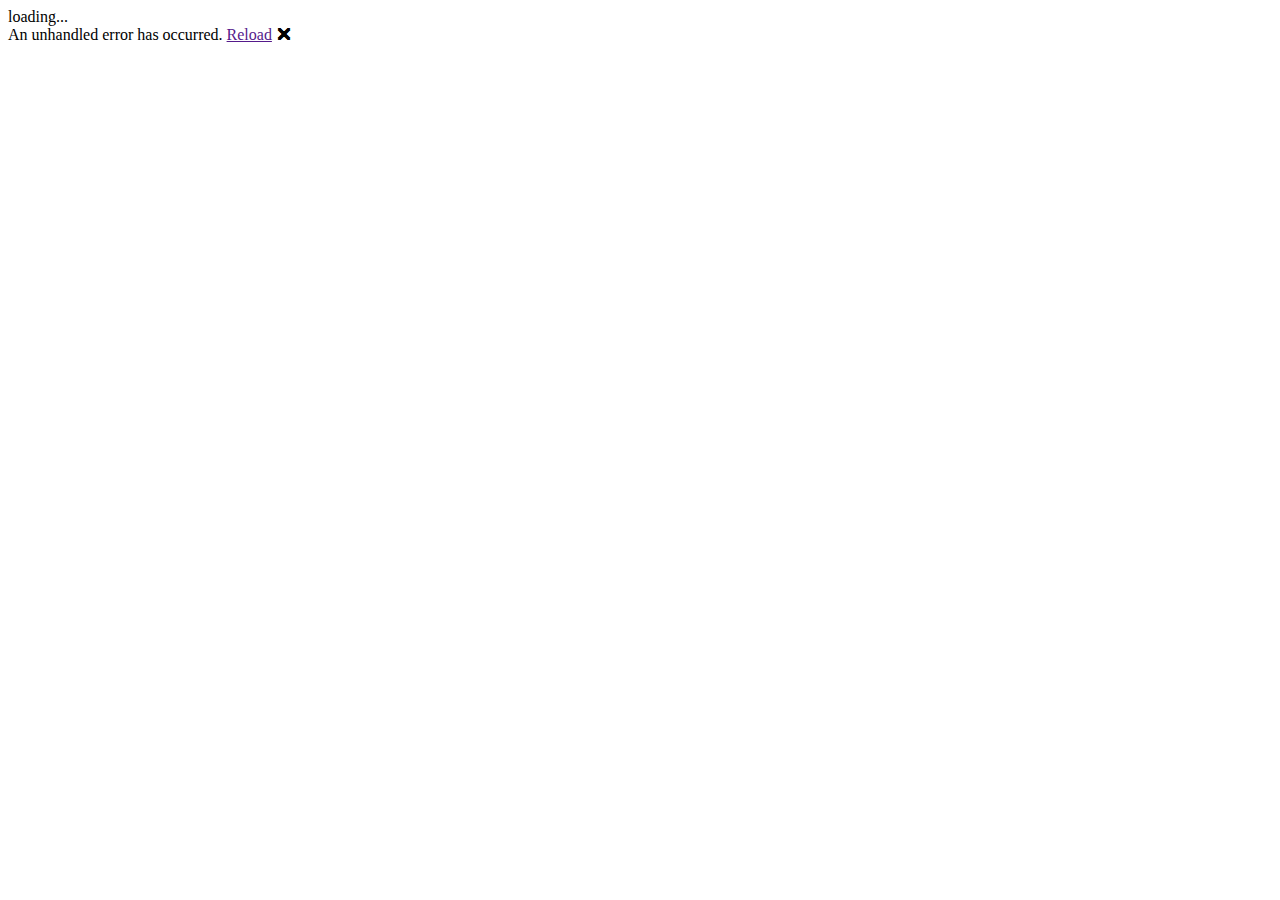
==== commit 4164cd87: "features Authentication : done" ====
--- a/ShoppingOnline.Client/wwwroot/index.html
+++ b/ShoppingOnline.Client/wwwroot/index.html
@@ -8,6 +8,10 @@
     <base href="/" />
     <link href="https://fonts.googleapis.com/css?family=Roboto:300,400,500,700&display=swap" rel="stylesheet" />
     <link href="_content/MudBlazor/MudBlazor.min.css" rel="stylesheet" />
+    <link href="ShoppingOnline.Client.styles.css" rel="stylesheet" />
+
+    <link rel="stylesheet" href="https://stackpath.bootstrapcdn.com/font-awesome/4.7.0/css/font-awesome.min.css">
+    <link rel="stylesheet" href="css/loadingStyle.css" type="text/css">
 
     <!-- Css Styles -->
     <link rel="stylesheet" href="css/bootstrap.min.css" type="text/css">
@@ -22,11 +26,11 @@
 </head>
 
 <body>
-    <div id="app">Loading...</div>
-    <!-- Page Preloder -->
-    <div id="preloder">
-        <div class="loader"></div>
+    <div id="app">
+        <div>loading...</div>
+        <!--<span class="loader"></span>-->
     </div>
+
     <div id="blazor-error-ui">
         An unhandled error has occurred.
         <a href="" class="reload">Reload</a>
@@ -44,6 +48,48 @@
     <script src="js/jquery.nice-select.min.js"></script>
     <script src="js/mixitup.min.js"></script>
     <script src="js/main.js"></script>
+
+    <!--External login js-->
+    <script src="js/externalLogin/loginGoogle.js"></script>
+    <script>
+        function reveal() {
+                var reveals = document.querySelectorAll(".reveal");
+
+                for (var i = 0; i < reveals.length; i++) {
+                    var windowHeight = window.innerHeight;
+                    var elementTop = reveals[i].getBoundingClientRect().top;
+                    var elementVisible = 150;
+
+                    if (elementTop < windowHeight - elementVisible) {
+                        reveals[i].classList.add("active");
+                    } else {
+                        reveals[i].classList.remove("active");
+                    }
+                }
+            }
+
+            window.addEventListener("scroll", reveal);
+
+        </script>
+    <!--<script>
+        const elements = document.querySelectorAll('.reveal');
+        const options = {
+            root: null,
+            rootMargin: '0px',
+            threshold: .4
+        }
+        const callbacks = (entries) => {
+            entries.forEach(entry => {
+                if (entry.isIntersecting) {
+                    entry.target.classList.add('active');
+                }
+            });
+        }
+        let observer = new IntersectionObserver(callbacks, options);
+        elements.forEach(element => {
+            observer.observe(element);
+        });
+    </script>-->
 </body>
 
 </html>--- a/ShoppingOnline.Client/wwwroot/css/loadingStyle.css
+++ b/ShoppingOnline.Client/wwwroot/css/loadingStyle.css
@@ -0,0 +1,67 @@
+﻿.loaderr {
+    width: 48px;
+    height: 48px;
+    display: block;
+    margin: 15px auto;
+    position: relative;
+    color: #FFF;
+    box-sizing: border-box;
+    animation: rotation 1s linear infinite;
+}
+
+    .loaderr::after,
+    .loaderr::before {
+        content: '';
+        box-sizing: border-box;
+        position: absolute;
+        width: 24px;
+        height: 24px;
+        top: 50%;
+        left: 50%;
+        transform: scale(0.5) translate(0, 0);
+        background-color: #FFF;
+        border-radius: 50%;
+        animation: animloader 1s infinite ease-in-out;
+    }
+
+    .loaderr::before {
+        background-color: #FF3D00;
+        transform: scale(0.5) translate(-48px, -48px);
+    }
+
+@keyframes rotation {
+    0% {
+        transform: rotate(0deg);
+    }
+
+    100% {
+        transform: rotate(360deg);
+    }
+}
+
+@keyframes animloader {
+    50% {
+        transform: scale(1) translate(-50%, -50%);
+    }
+}
+
+/*.reveal {
+    opactiy: 0;
+    transform: translateY(40%);
+    transition: all 2s ease-out;
+}
+.active {
+    opacity: 4;
+    transform: translateY(0);
+}*/
+.reveal {
+    position: relative;
+    transform: translateY(150px);
+    opacity: 0;
+    transition: 1s all ease;
+}
+
+    .reveal.active {
+        transform: translateY(0);
+        opacity: 1;
+    }--- a/ShoppingOnline.Client/wwwroot/css/style.css
+++ b/ShoppingOnline.Client/wwwroot/css/style.css
@@ -177,7 +177,7 @@
 
 /* Preloder */
 
-#preloder {
+/*#preloder {
 	position: fixed;
 	width: 100%;
 	height: 100%;
@@ -186,8 +186,8 @@
 	z-index: 999999;
 	background: #000;
 }
-
-.loader {
+*/
+/*.loader {
 	width: 40px;
 	height: 40px;
 	position: absolute;
@@ -198,9 +198,9 @@
 	border-radius: 60px;
 	animation: loader 0.8s linear infinite;
 	-webkit-animation: loader 0.8s linear infinite;
-}
-
-@keyframes loader {
+}*/
+
+/*@keyframes loader {
 	0% {
 		-webkit-transform: rotate(0deg);
 		transform: rotate(0deg);
@@ -237,7 +237,7 @@
 		border: 4px solid #f44336;
 		border-left-color: transparent;
 	}
-}
+}*/
 
 .elements-section {
 	padding-top: 100px;
--- a/ShoppingOnline.Client/wwwroot/css/main.css
+++ b/ShoppingOnline.Client/wwwroot/css/main.css
@@ -119,7 +119,7 @@
 
 /*//////////////////////////////////////////////////////////////////
 [ LOADDING ]*/
-.animsition-loading-1 {
+/*.animsition-loading-1 {
   position: absolute;
   top: 50%;
   left: 50%;
@@ -150,7 +150,7 @@
   100% {
     transform: scale(1);
     opacity: 0; } 
-}
+}*/
 
 /*//////////////////////////////////////////////////////////////////
 [ BUTTON BACK TO TOP ]*/
